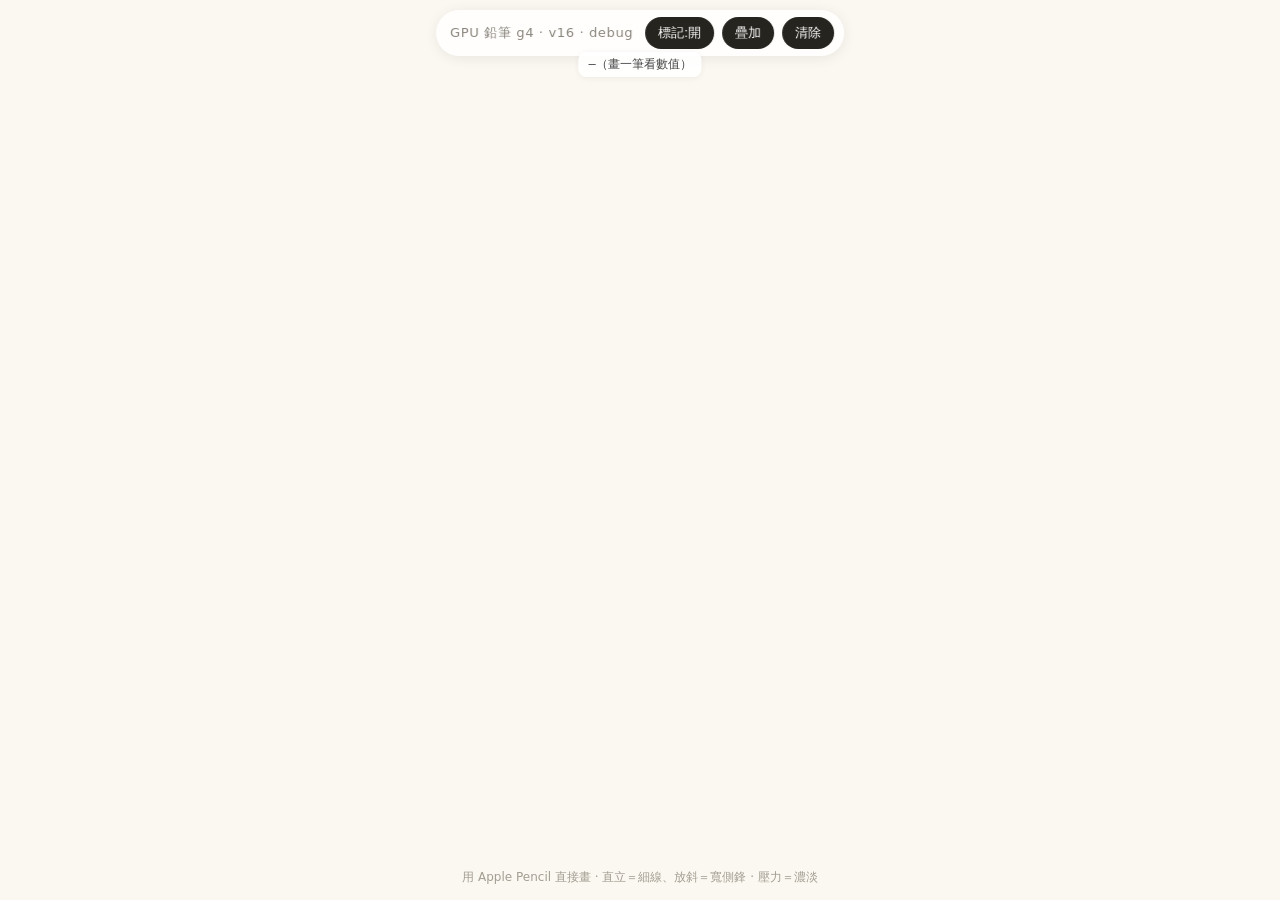
==== test-pencil-g4.html @ e90b8ba7 "test-pencil g4 v16: diagnostic build for beading — sample-point markers + blend toggle Smoothing pre" ====
<!doctype html>
<html lang="zh-Hant">
<head>
<meta charset="utf-8">
<meta name="viewport" content="width=device-width,initial-scale=1,maximum-scale=1,user-scalable=no,viewport-fit=cover">
<meta name="apple-mobile-web-app-capable" content="yes">
<title>Atelier — GPU 鉛筆測試 g4 · v16 (debug)</title>
<style>
  html,body{margin:0;height:100%;overflow:hidden;background:#FBF8F1;
    font-family:-apple-system,system-ui,sans-serif;touch-action:none;-webkit-user-select:none;user-select:none}
  #c{position:fixed;inset:0;width:100%;height:100%;display:block;touch-action:none}
  .bar{position:fixed;top:calc(env(safe-area-inset-top) + 10px);left:50%;transform:translateX(-50%);
    display:flex;gap:8px;align-items:center;background:rgba(255,255,255,.82);backdrop-filter:blur(8px);
    border-radius:999px;padding:7px 10px;box-shadow:0 2px 14px rgba(0,0,0,.08);z-index:10;font-size:13px}
  .bar button{border:0;background:#26241F;color:#fff;border-radius:999px;padding:7px 13px;font-size:13px}
  .bar .v{color:#8a857c;letter-spacing:.05em;padding:0 4px}
  .hint{position:fixed;bottom:calc(env(safe-area-inset-bottom) + 14px);left:50%;transform:translateX(-50%);
    color:#a39d92;font-size:12px;z-index:10;text-align:center}
</style>
</head>
<body>
<canvas id="c"></canvas>
<canvas id="ov" style="position:fixed;inset:0;width:100%;height:100%;display:block;pointer-events:none;z-index:5"></canvas>
<div class="bar">
  <span class="v">GPU 鉛筆 g4 · v16 · debug</span>
  <button id="mark">標記:開</button>
  <button id="blend">疊加</button>
  <button id="clear">清除</button>
</div>
<div class="hint">用 Apple Pencil 直接畫 · 直立＝細線、放斜＝寬側鋒 · 壓力＝濃淡</div>
<div id="dbg" style="position:fixed;top:calc(env(safe-area-inset-top) + 52px);left:50%;transform:translateX(-50%);font:12px ui-monospace,SFMono-Regular,monospace;color:#444;background:rgba(255,255,255,.9);padding:4px 10px;border-radius:8px;z-index:10;white-space:nowrap;box-shadow:0 1px 6px rgba(0,0,0,.06)">—（畫一筆看數值）</div>
<script>
const cv=document.getElementById('c');
const DPR=Math.min(devicePixelRatio||1,2.5);
const gl=cv.getContext('webgl2',{alpha:false,antialias:true,preserveDrawingBuffer:true});
let W=0,H=0;
const INK=[0.17,0.16,0.14];
/* ── debug 診斷層 ── */
const ov=document.getElementById('ov'); const octx=ov.getContext('2d');
let showMarks=true, USE_MAX=false, allPts=[];   // allPts: 已提交筆畫的取樣點 {x,y,pr}
function drawOverlay(){
  octx.clearRect(0,0,ov.width,ov.height);
  if(!showMarks) return;
  const dot=(p,col)=>{ octx.fillStyle=col; octx.beginPath();
    octx.arc(p.x, p.y, 1.2*DPR+3*DPR*(p.pr||0), 0, 6.283); octx.fill(); };
  for(const p of allPts) dot(p,'rgba(220,30,30,0.85)');     // 紅＝已提交取樣點，大小∝壓力
  if(cur) for(const p of cur) dot(p,'rgba(20,90,230,0.9)');  // 藍＝當前筆
}

/* ───────────────────────────────────────────────────────────────────
   可調旋鈕（在裝置上對著 Paper 微調）—— 細紙 vs 粗紙就靠這幾個
   GRAIN_PX    : 一張紙紋貼圖鋪滿多少 device px。越小＝紙紋越細。
   GRAIN_DEPTH : 紙齒深度。小＝細滑紙（平滑、少洞）、大＝粗水彩紙（顆粒分明）。
   EDGE_BITE   : 邊緣咬入量。讓筆畫邊緣碎成顆粒而非均勻變淡。
   CONTRAST    : 烘焙紙紋的對比。低＝勻、高＝分明。
   ─────────────────────────────────────────────────────────────────── */
const GRAIN_PX    = 200 * DPR / 2.5;  // 細紙：小貼圖、細顆粒
const GRAIN_DEPTH = 0.42;             // 細紙：淺紙齒
const EDGE_BITE   = 0.60;
const DAB_FLOW    = 0.045;            // 每 dab 沉積量（加成疊印）：小=單筆淡、重疊才變深（顯現層次）
const EDGE_GRAD   = 0.35;             // 側鋒斜向漸層：筆芯側=全濃 → 另一側=此比例（小=對比強）
const SMOOTH_LEN_PX = 9;              // 寬度/濃度沿弧長平滑長度(device px)：壓掉壓力尖刺串珠；大=更平滑
const CONTRAST    = 1.30;             // 細紙：低對比、勻
// 邊緣柔度（dab 剖面）：小＝平頂、邊界乾淨利落（Paper 風）；大＝高斯柔焦、發散（airbrush）
const EDGE_SOFT_TIP  = 0.22;          // 直立筆尖的邊緣柔度
const EDGE_SOFT_FLAT = 0.34;          // 躺平側鋒的邊緣柔度（從 0.94 大幅收窄＝乾淨邊）
// 真實筆寬校準（iPad ≈132 CSS ppi → device px/mm）。直徑以 mm 計，貼近真鉛筆。
const PX_PER_MM   = 132 * DPR / 25.4; // ≈10.4 device px/mm @DPR2(264ppi)
const NIB_MIN_MM  = 0.32;             // 最輕觸線寬（尖端直徑 mm）
const NIB_MAX_MM  = 0.77;             // 最重壓線寬（尖端直徑 mm）
const TILT_BROAD_MM = 23.5;           // 完全躺平的側鋒額外鋪寬（mm）→ 躺平 ~24mm
const ALT_TIP_DEG   = 50;             // 高度角 ≥ 此值＝維持最細筆尖（細線平台區）；自然握姿不變粗
const ALT_FLAT_DEG  = 25;             // Pencil 高度角 ≤ 此值＝視為完全躺平（吃滿鋪寬）；越大越早變寬
const TILT_CURVE    = 2.0;            // 鋪寬曲線：越大＝近直立更細、broaden 集中到躺平端
/* 寬度規格（直徑，校準目標 @264ppi）：
   直立尖端 0.33–0.77mm（壓力）｜中等傾斜 ~8mm｜放斜 ~14mm｜躺平 ~24mm
   傾斜訊號用 altitudeAngle（真實高度角），非 tiltX/Y。tilt = (ALT_TIP_DEG-高度角)/(ALT_TIP_DEG-ALT_FLAT_DEG)
   高度角 ≥ ALT_TIP_DEG 維持最細筆尖（細線平台）；≤ ALT_FLAT_DEG 吃滿鋪寬
   widthMM = 尖端 + TILT_BROAD_MM × tilt^TILT_CURVE，clamp 0..1 */

/* ── dab shader：圓點蓋章；紙紋來自烘焙好的「可被 mip 過濾」貼圖 ──
   核心修正 vs g2/g3：
   1) 紙紋不再用逐 fragment 的 fbm（在 1.35 scale 下整段都落在次像素 → 嚴重 aliasing＝
      你看到的「粗粒電視雜訊」）。改成預烘焙的細顆粒貼圖 + mipmap LINEAR，
      縮小時自動過濾，得到 Paper 那種「細而勻」的顆粒。
   2) 覆蓋採「門檻模型」：輕＝只有紙峰露出（稀疏點），重＝填滿（谷底仍留微齒）。
   3) 邊緣不再是均勻變淡（airbrush 暈圈），而是把筆刷包絡折進門檻 →
      邊緣自然碎成顆粒（Paper 的羽化邊）。*/
const VS=`#version 300 es
in vec2 aCorner;        // 單位四邊形 -1..1（每頂點）
in vec2 aCenter;        // dab 中心（doc px，每實例）
in float aRad, aInk, aTilt, aAzi;
uniform vec2 uRes;
out vec2 vLocal; out vec2 vWorld; out float vInk; out float vTilt; out float vAzi;
void main(){
  vLocal=aCorner; vInk=aInk; vTilt=aTilt; vAzi=aAzi;
  vec2 pos=aCenter+aCorner*aRad; vWorld=pos;
  vec2 c=(pos/uRes)*2.0-1.0; c.y=-c.y; gl_Position=vec4(c,0.,1.);
}`;
const FS=`#version 300 es
precision highp float;
in vec2 vLocal; in vec2 vWorld; in float vInk; in float vTilt; in float vAzi;
uniform vec3 uColor; uniform sampler2D uGrain; uniform float uGrainPx;
out vec4 frag;
void main(){
  float r=length(vLocal);
  if(r>1.0) discard;
  // 筆刷包絡：平頂＋窄邊（邊界乾淨，邊緣顆粒由 EDGE_BITE 咬碎）
  float soft=mix(${EDGE_SOFT_TIP},${EDGE_SOFT_FLAT},clamp(vTilt,0.,1.));
  float env=1.0-smoothstep(1.0-soft,1.0,r);          // 1 中心(平頂) → 0 邊緣

  // 紙紋取樣（紙錨定）：旋轉 30°＋輕微拉長＝纖維方向；REPEAT+mipmap 自動抗鋸齒
  vec2 gw=mat2(0.866,-0.5,0.5,0.866)*vWorld; gw.y*=0.85;
  float t=texture(uGrain, gw/uGrainPx).r;            // 0..1 細紙紋

  // ── 減去式沉積模型（取代硬門檻）──
  // 目標濃度＝壓力；紙齒從濃度「咬掉」一塊：紙谷(t小)咬得多、紙峰(t大)咬得少。
  // GRAIN_DEPTH 小 → 咬得淺 → 中間調平滑連續（細紙）；大 → 顆粒分明（粗紙）。
  // 因為 t 是 mip 過濾後的平滑場，cov 沿著等高線平滑過渡 → 顆粒邊自帶抗鋸齒、不再是離散硬點。
  // 斜向漸層（筆芯側深→另一側淡），僅傾斜側鋒時生效；along 沿筆方位 azimuth
  vec2 adir=vec2(cos(vAzi),sin(vAzi));
  float along=clamp(dot(vLocal,adir)*0.5+0.5, 0.0, 1.0);
  float lateral=mix(1.0, mix(1.0,${EDGE_GRAD},along), clamp(vTilt,0.,1.));
  float local=clamp(vInk,0.,1.)*lateral;
  float bite=(1.0-t)*${GRAIN_DEPTH} + (1.0-env)*${EDGE_BITE};  // 邊緣多咬 → 羽化成顆粒
  float cov=clamp(local-bite, 0.0, 1.0) * ${DAB_FLOW};  // 加成疊印：單 dab 沉積少、重疊才深

  if(cov<=0.003) discard;
  frag=vec4(uColor*cov,cov);   // 預乘 alpha（premultiplied）——整條 FBO 管線一致，避免提筆後變淡
}`;
/* blit shader */
const BVS=`#version 300 es
in vec2 p; out vec2 uv; void main(){ uv=p*0.5+0.5; gl_Position=vec4(p,0.,1.); }`;
const BFS=`#version 300 es
precision highp float; in vec2 uv; uniform sampler2D tex; uniform float uAlpha; out vec4 o;
void main(){ vec4 c=texture(tex,uv); o=vec4(c.rgb, c.a*uAlpha); }`;
function sh(t,s){const o=gl.createShader(t);gl.shaderSource(o,s);gl.compileShader(o);
  if(!gl.getShaderParameter(o,gl.COMPILE_STATUS))console.warn(gl.getShaderInfoLog(o));return o;}
function prog(vs,fs){const p=gl.createProgram();gl.attachShader(p,sh(gl.VERTEX_SHADER,vs));gl.attachShader(p,sh(gl.FRAGMENT_SHADER,fs));gl.linkProgram(p);
  if(!gl.getProgramParameter(p,gl.LINK_STATUS))console.warn(gl.getProgramInfoLog(p));return p;}
const P=prog(VS,FS), BP=prog(BVS,BFS);
const aCorner=gl.getAttribLocation(P,'aCorner'),aCenter=gl.getAttribLocation(P,'aCenter'),
      aRad=gl.getAttribLocation(P,'aRad'),aInk=gl.getAttribLocation(P,'aInk'),aTilt=gl.getAttribLocation(P,'aTilt'),
      aAzi=gl.getAttribLocation(P,'aAzi');
const uRes=gl.getUniformLocation(P,'uRes'),uColor=gl.getUniformLocation(P,'uColor'),
      uGrain=gl.getUniformLocation(P,'uGrain'),uGrainPx=gl.getUniformLocation(P,'uGrainPx');

/* ── 烘焙無縫平鋪的細紙紋貼圖（CPU，一次性）──
   多 octave value-noise；以 fine octave 為主 → 細而勻。
   各 octave 用 grid index mod G 取樣 → 無縫平鋪。最後做對比拉伸。 */
function makeGrainTexture(N){
  const data=new Uint8Array(N*N);
  let seed=0x9e3779b9>>>0;
  const rnd=()=>{ seed=(seed*1664525+1013904223)>>>0; return seed/4294967296; };
  // grid=每軸格數（越大＝越細）。細紙：幾乎全押在高頻細顆粒，
  // 只留極小權重的低頻當「紙張起伏」——這是去掉粗水彩紙塊感的關鍵。
  const octs=[{g:N>>1,a:0.62},{g:Math.round(N/3.4),a:0.28},{g:N>>3,a:0.10}];
  const grids=octs.map(o=>{const arr=new Float32Array(o.g*o.g);for(let i=0;i<arr.length;i++)arr[i]=rnd();return arr;});
  const sm=t=>t*t*(3-2*t);
  let tot=0; octs.forEach(o=>tot+=o.a);
  for(let y=0;y<N;y++)for(let x=0;x<N;x++){
    let v=0;
    for(let k=0;k<octs.length;k++){
      const G=octs[k].g, grid=grids[k];
      const fx=x/N*G, fy=y/N*G;
      const ix=Math.floor(fx), iy=Math.floor(fy);
      const x0=((ix%G)+G)%G, y0=((iy%G)+G)%G, x1=(x0+1)%G, y1=(y0+1)%G;
      const tx=sm(fx-ix), ty=sm(fy-iy);
      const a=grid[y0*G+x0], b=grid[y0*G+x1], c=grid[y1*G+x0], d=grid[y1*G+x1];
      const top=a+(b-a)*tx, bot=c+(d-c)*tx;
      v+=octs[k].a*(top+(bot-top)*ty);
    }
    v/=tot;
    v=0.5+(v-0.5)*CONTRAST;                 // 對比拉伸
    data[y*N+x]=Math.max(0,Math.min(255,Math.round(v*255)));
  }
  const tex=gl.createTexture(); gl.bindTexture(gl.TEXTURE_2D,tex);
  gl.pixelStorei(gl.UNPACK_ALIGNMENT,1);
  gl.texImage2D(gl.TEXTURE_2D,0,gl.R8,N,N,0,gl.RED,gl.UNSIGNED_BYTE,data);
  gl.texParameteri(gl.TEXTURE_2D,gl.TEXTURE_WRAP_S,gl.REPEAT);
  gl.texParameteri(gl.TEXTURE_2D,gl.TEXTURE_WRAP_T,gl.REPEAT);
  gl.texParameteri(gl.TEXTURE_2D,gl.TEXTURE_MIN_FILTER,gl.LINEAR_MIPMAP_LINEAR);
  gl.texParameteri(gl.TEXTURE_2D,gl.TEXTURE_MAG_FILTER,gl.LINEAR);
  gl.generateMipmap(gl.TEXTURE_2D);
  return tex;
}
const grainTex=makeGrainTexture(512);

// 單位四邊形
const quad=gl.createBuffer(); gl.bindBuffer(gl.ARRAY_BUFFER,quad);
gl.bufferData(gl.ARRAY_BUFFER,new Float32Array([-1,-1, 1,-1, -1,1, 1,1]),gl.STATIC_DRAW);
const bInst=gl.createBuffer();
const bQuad=gl.createBuffer(); gl.bindBuffer(gl.ARRAY_BUFFER,bQuad);
gl.bufferData(gl.ARRAY_BUFFER,new Float32Array([-1,-1,1,-1,-1,1,1,1]),gl.STATIC_DRAW);
const bpLoc=gl.getAttribLocation(BP,'p'), uTex=gl.getUniformLocation(BP,'tex'), uAlpha=gl.getUniformLocation(BP,'uAlpha');

/* 兩個 FBO：committed（已完成筆畫）、strokeBuf（當前筆，MAX 累積） */
let fbo=null,fboTex=null, sbo=null,sboTex=null;
function mkFBO(){ const tex=gl.createTexture(); gl.bindTexture(gl.TEXTURE_2D,tex);
  gl.texImage2D(gl.TEXTURE_2D,0,gl.RGBA,W,H,0,gl.RGBA,gl.UNSIGNED_BYTE,null);
  gl.texParameteri(gl.TEXTURE_2D,gl.TEXTURE_MIN_FILTER,gl.LINEAR); gl.texParameteri(gl.TEXTURE_2D,gl.TEXTURE_MAG_FILTER,gl.LINEAR);
  gl.texParameteri(gl.TEXTURE_2D,gl.TEXTURE_WRAP_S,gl.CLAMP_TO_EDGE); gl.texParameteri(gl.TEXTURE_2D,gl.TEXTURE_WRAP_T,gl.CLAMP_TO_EDGE);
  const f=gl.createFramebuffer(); gl.bindFramebuffer(gl.FRAMEBUFFER,f);
  gl.framebufferTexture2D(gl.FRAMEBUFFER,gl.COLOR_ATTACHMENT0,gl.TEXTURE_2D,tex,0);
  gl.clearColor(0,0,0,0); gl.clear(gl.COLOR_BUFFER_BIT); gl.bindFramebuffer(gl.FRAMEBUFFER,null);
  return {f,tex}; }
function buildFBOs(){ if(fboTex)gl.deleteTexture(fboTex); if(fbo)gl.deleteFramebuffer(fbo);
  if(sboTex)gl.deleteTexture(sboTex); if(sbo)gl.deleteFramebuffer(sbo);
  let a=mkFBO(); fbo=a.f; fboTex=a.tex; let b=mkFBO(); sbo=b.f; sboTex=b.tex; }
function resize(){ W=Math.round(innerWidth*DPR); H=Math.round(innerHeight*DPR); cv.width=W; cv.height=H; ov.width=W; ov.height=H; buildFBOs(); redraw(); }

/* 由筆畫點重採樣成 dab 實例（中心、半徑、ink、tilt） */
function buildDabs(pts){
  if(pts.length<1) return new Float32Array(0);
  const inst=[];
  function push(x,y,r,ink,tilt,azi){ inst.push(x,y,r,ink,tilt,azi); }
  if(pts.length===1){ const p=pts[0]; push(p.x,p.y,p.hw,p.ink,p.tilt,p.azi); }
  let carry=0, smR=null, smInk=null;
  for(let i=1;i<pts.length;i++){
    const a=pts[i-1], b=pts[i];
    let dx=b.x-a.x, dy=b.y-a.y; const seg=Math.hypot(dx,dy); if(seg<1e-4) continue;
    const ux=dx/seg, uy=dy/seg;
    // azimuth 以方向向量內插（避免 -π/π 接縫跳變）
    const cax=Math.cos(a.azi), say=Math.sin(a.azi), cbx=Math.cos(b.azi), sby=Math.sin(b.azi);
    let d=carry;
    while(d<=seg){
      const t=d/seg;
      const r=a.hw+(b.hw-a.hw)*t, ink=a.ink+(b.ink-a.ink)*t, tilt=a.tilt+(b.tilt-a.tilt)*t;
      const azi=Math.atan2(say+(sby-say)*t, cax+(cbx-cax)*t);
      if(smR===null){ smR=r; smInk=ink; }
      const sp=Math.max(0.2, smR*0.12);   // 間距＝半徑的 0.12（夠密，加成下不串珠）；下限 0.2
      const k=Math.min(1, sp/SMOOTH_LEN_PX);  // 距離域平滑：沿弧長壓掉壓力尖刺，與速度/密度無關
      smR+=(r-smR)*k; smInk+=(ink-smInk)*k;
      push(a.x+ux*d, a.y+uy*d, smR, smInk, tilt, azi);
      d+=sp;
    }
    carry=d-seg;
  }
  return new Float32Array(inst);
}
function drawDabs(instData, targetFBO){
  const nDab=instData.length/6; if(nDab<1) return;
  gl.bindFramebuffer(gl.FRAMEBUFFER, targetFBO); gl.viewport(0,0,W,H);
  gl.useProgram(P); gl.uniform2f(uRes,W,H); gl.uniform3f(uColor,INK[0],INK[1],INK[2]);
  gl.activeTexture(gl.TEXTURE0); gl.bindTexture(gl.TEXTURE_2D,grainTex);
  gl.uniform1i(uGrain,0); gl.uniform1f(uGrainPx,GRAIN_PX);
  gl.bindBuffer(gl.ARRAY_BUFFER,quad); gl.enableVertexAttribArray(aCorner);
  gl.vertexAttribPointer(aCorner,2,gl.FLOAT,false,0,0); gl.vertexAttribDivisor(aCorner,0);
  gl.bindBuffer(gl.ARRAY_BUFFER,bInst); gl.bufferData(gl.ARRAY_BUFFER,instData,gl.DYNAMIC_DRAW);
  const st=24; // 6 floats
  gl.enableVertexAttribArray(aCenter); gl.vertexAttribPointer(aCenter,2,gl.FLOAT,false,st,0); gl.vertexAttribDivisor(aCenter,1);
  gl.enableVertexAttribArray(aRad); gl.vertexAttribPointer(aRad,1,gl.FLOAT,false,st,8); gl.vertexAttribDivisor(aRad,1);
  gl.enableVertexAttribArray(aInk); gl.vertexAttribPointer(aInk,1,gl.FLOAT,false,st,12); gl.vertexAttribDivisor(aInk,1);
  gl.enableVertexAttribArray(aTilt); gl.vertexAttribPointer(aTilt,1,gl.FLOAT,false,st,16); gl.vertexAttribDivisor(aTilt,1);
  gl.enableVertexAttribArray(aAzi); gl.vertexAttribPointer(aAzi,1,gl.FLOAT,false,st,20); gl.vertexAttribDivisor(aAzi,1);
  gl.drawArraysInstanced(gl.TRIANGLE_STRIP,0,4,nDab);
  gl.vertexAttribDivisor(aCorner,0);
}
function blit(tex,alpha){ gl.useProgram(BP); gl.activeTexture(gl.TEXTURE0); gl.bindTexture(gl.TEXTURE_2D,tex);
  gl.uniform1i(uTex,0); gl.uniform1f(uAlpha,alpha);
  gl.bindBuffer(gl.ARRAY_BUFFER,bQuad); gl.enableVertexAttribArray(bpLoc); gl.vertexAttribPointer(bpLoc,2,gl.FLOAT,false,0,0);
  gl.drawArrays(gl.TRIANGLE_STRIP,0,4); }

function redraw(){
  // 1) 當前筆 → strokeBuf（MAX，避免重疊變黑）
  gl.bindFramebuffer(gl.FRAMEBUFFER,sbo); gl.viewport(0,0,W,H); gl.clearColor(0,0,0,0); gl.clear(gl.COLOR_BUFFER_BIT);
  if(cur && cur.length>=1){ gl.enable(gl.BLEND); strokeBlend(); drawDabs(buildDabs(cur), sbo); }
  // 2) 畫面：紙底 + committed + strokeBuf
  gl.bindFramebuffer(gl.FRAMEBUFFER,null); gl.viewport(0,0,W,H);
  gl.clearColor(0.984,0.972,0.945,1); gl.clear(gl.COLOR_BUFFER_BIT);
  gl.enable(gl.BLEND); gl.blendEquation(gl.FUNC_ADD); gl.blendFunc(gl.ONE,gl.ONE_MINUS_SRC_ALPHA);
  blit(fboTex,1.0); blit(sboTex,1.0);
  drawOverlay();
}
function strokeBlend(){ if(USE_MAX){ gl.blendEquation(gl.MAX); } else { gl.blendEquation(gl.FUNC_ADD); gl.blendFunc(gl.ONE,gl.ONE_MINUS_SRC_ALPHA); } }
function commitStroke(){
  if(!cur||cur.length<1) return;
  gl.bindFramebuffer(gl.FRAMEBUFFER,sbo); gl.viewport(0,0,W,H); gl.clearColor(0,0,0,0); gl.clear(gl.COLOR_BUFFER_BIT);
  gl.enable(gl.BLEND); strokeBlend(); drawDabs(buildDabs(cur), sbo);
  gl.bindFramebuffer(gl.FRAMEBUFFER,fbo); gl.viewport(0,0,W,H);
  gl.blendEquation(gl.FUNC_ADD); gl.blendFunc(gl.ONE,gl.ONE_MINUS_SRC_ALPHA); blit(sboTex,1.0);
  gl.bindFramebuffer(gl.FRAMEBUFFER,null);
  for(const p of cur) allPts.push({x:p.x,y:p.y,pr:p.pr||0});  // 記錄取樣點供診斷
}

/* ── 互動 ── */
let cur=null, sx=0, sy=0, smP=0.5, smT=0;     // 平滑後的壓力/傾斜（壓掉 Pencil 抖動尖刺＝細線串珠主因）
const INPUT_SMOOTH = 0.18;                     // 壓力/傾斜低通：小=更平滑（抗尖刺）、大=更靈敏
function widthInk(p,tilt){
  const diaMM=NIB_MIN_MM+(NIB_MAX_MM-NIB_MIN_MM)*p;  // 壓力 → 尖端直徑(mm)
  const widthMM=diaMM + TILT_BROAD_MM*Math.pow(tilt,TILT_CURVE);  // 傾斜額外鋪寬（削尖鉛筆側鋒）
  const hw=Math.max(0.6*DPR, 0.5*PX_PER_MM*widthMM);
  let ink=0.16+0.84*p;          // 比 g3 更寬的動態範圍（輕觸更淡）
  ink*=(1-0.22*tilt);           // 側鋒較淡
  return {hw,ink:Math.min(1,ink),tilt};
}
function pos(e){ return {x:e.clientX*DPR, y:e.clientY*DPR}; }
function pressure(e){ let p=e.pressure; if(p===0||p==null)p=0.5; return Math.max(0.02,Math.min(1,p)); }
function azim(e){ return e.azimuthAngle!=null ? e.azimuthAngle : 0; }   // 筆方位角（弧度），用於側鋒漸層方向
function tilt(e){
  // 真實高度角優先：90°=直立 → 0；ALT_FLAT_DEG=躺平 → 1。tiltX/Y 僅作後備估計。
  let altDeg;
  if(e.altitudeAngle!=null) altDeg=e.altitudeAngle*180/Math.PI;
  else altDeg=90-Math.min(90,Math.hypot(e.tiltX||0,e.tiltY||0));
  return Math.max(0,Math.min(1,(ALT_TIP_DEG-altDeg)/(ALT_TIP_DEG-ALT_FLAT_DEG)));
}
let minAlt=90; const dbgEl=document.getElementById('dbg');
function dbgShow(e){
  const hasAlt=e.altitudeAngle!=null;
  const altDeg=hasAlt?e.altitudeAngle*180/Math.PI:90-Math.min(90,Math.hypot(e.tiltX||0,e.tiltY||0));
  if(altDeg<minAlt)minAlt=altDeg;
  const p=pressure(e), tl=tilt(e), wi=widthInk(p,tl);
  const hasAzi=e.azimuthAngle!=null;
  const aziDeg=hasAzi?(e.azimuthAngle*180/Math.PI).toFixed(0)+'°':'—';
  dbgEl.textContent=(hasAlt?'alt':'⚠後備')+' '+altDeg.toFixed(0)+'° (最平 '+minAlt.toFixed(0)+'°) · tilt '+tl.toFixed(2)
    +' · 寬 '+(wi.hw*2/PX_PER_MM).toFixed(1)+'mm · 壓 '+p.toFixed(2)+' · '+(hasAzi?'azi':'⚠無azi')+' '+aziDeg;
}
function down(e){ if(e.pointerType==='touch')return; e.preventDefault();
  const q=pos(e); sx=q.x; sy=q.y; smP=pressure(e); smT=tilt(e); const wi=widthInk(smP,smT);
  cur=[{x:q.x,y:q.y,hw:wi.hw,ink:wi.ink,tilt:wi.tilt,azi:azim(e),pr:pressure(e)}]; dbgShow(e); redraw(); }
function move(e){ if(!cur||e.pointerType==='touch')return; e.preventDefault();
  const evs=e.getCoalescedEvents?e.getCoalescedEvents():[e];
  for(const ev of evs){ const q=pos(ev); sx+=(q.x-sx)*.5; sy+=(q.y-sy)*.5;
    smP+=(pressure(ev)-smP)*INPUT_SMOOTH; smT+=(tilt(ev)-smT)*INPUT_SMOOTH;  // 平滑壓力/傾斜，去尖刺
    const last=cur[cur.length-1], dx=sx-last.x, dy=sy-last.y;
    if(dx*dx+dy*dy>=(1.0*DPR)*(1.0*DPR)){ const wi=widthInk(smP,smT); cur.push({x:sx,y:sy,hw:wi.hw,ink:wi.ink,tilt:wi.tilt,azi:azim(ev),pr:pressure(ev)}); } }
  dbgShow(e); redraw(); }
function up(e){ if(!cur)return; e.preventDefault(); commitStroke(); cur=null; redraw(); }
cv.addEventListener('pointerdown',down,{passive:false});
cv.addEventListener('pointermove',move,{passive:false});
cv.addEventListener('pointerup',up,{passive:false});
cv.addEventListener('pointercancel',up,{passive:false});
document.getElementById('clear').addEventListener('click',()=>{ buildFBOs(); minAlt=90; allPts=[]; redraw(); });
document.getElementById('mark').addEventListener('click',(e)=>{ showMarks=!showMarks; e.target.textContent='標記:'+(showMarks?'開':'關'); redraw(); });
document.getElementById('blend').addEventListener('click',(e)=>{ USE_MAX=!USE_MAX; e.target.textContent=USE_MAX?'MAX':'疊加'; });
addEventListener('resize',resize);
resize();
</script>
</body>
</html>
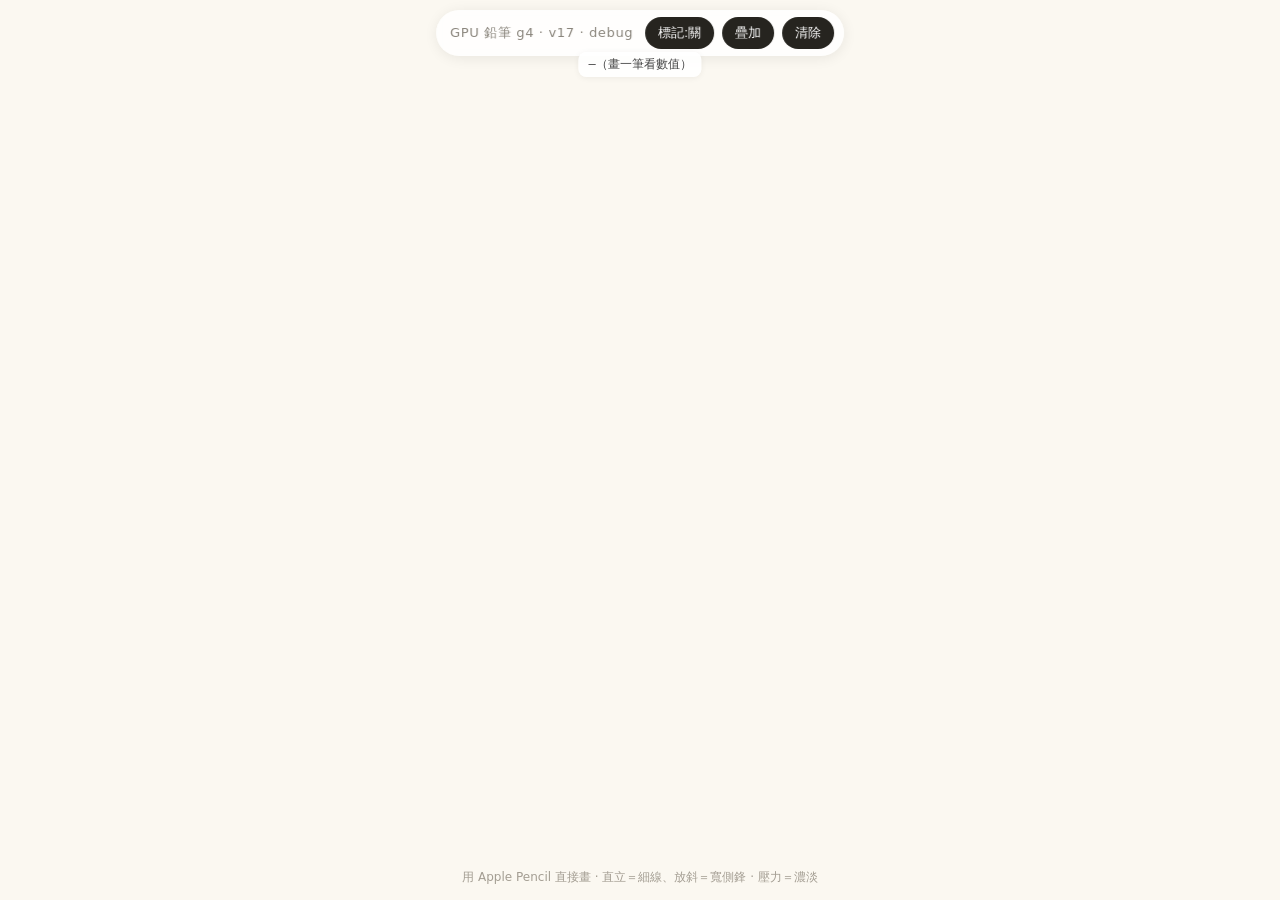
==== commit fd79b783: "test-pencil g4 v17: fix beading via Catmull-Rom path smoothing (corner clumping under additive) Diag" ====
--- a/test-pencil-g4.html
+++ b/test-pencil-g4.html
@@ -4,7 +4,7 @@
 <meta charset="utf-8">
 <meta name="viewport" content="width=device-width,initial-scale=1,maximum-scale=1,user-scalable=no,viewport-fit=cover">
 <meta name="apple-mobile-web-app-capable" content="yes">
-<title>Atelier — GPU 鉛筆測試 g4 · v16 (debug)</title>
+<title>Atelier — GPU 鉛筆測試 g4 · v17 (debug)</title>
 <style>
   html,body{margin:0;height:100%;overflow:hidden;background:#FBF8F1;
     font-family:-apple-system,system-ui,sans-serif;touch-action:none;-webkit-user-select:none;user-select:none}
@@ -22,8 +22,8 @@
 <canvas id="c"></canvas>
 <canvas id="ov" style="position:fixed;inset:0;width:100%;height:100%;display:block;pointer-events:none;z-index:5"></canvas>
 <div class="bar">
-  <span class="v">GPU 鉛筆 g4 · v16 · debug</span>
-  <button id="mark">標記:開</button>
+  <span class="v">GPU 鉛筆 g4 · v17 · debug</span>
+  <button id="mark">標記:關</button>
   <button id="blend">疊加</button>
   <button id="clear">清除</button>
 </div>
@@ -37,12 +37,12 @@
 const INK=[0.17,0.16,0.14];
 /* ── debug 診斷層 ── */
 const ov=document.getElementById('ov'); const octx=ov.getContext('2d');
-let showMarks=true, USE_MAX=false, allPts=[];   // allPts: 已提交筆畫的取樣點 {x,y,pr}
+let showMarks=false, USE_MAX=false, allPts=[];  // allPts: 已提交筆畫的取樣點 {x,y,pr}
 function drawOverlay(){
   octx.clearRect(0,0,ov.width,ov.height);
   if(!showMarks) return;
   const dot=(p,col)=>{ octx.fillStyle=col; octx.beginPath();
-    octx.arc(p.x, p.y, 1.2*DPR+3*DPR*(p.pr||0), 0, 6.283); octx.fill(); };
+    octx.arc(p.x, p.y, 1.0*DPR, 0, 6.283); octx.fill(); };  // 小點，不蓋住線
   for(const p of allPts) dot(p,'rgba(220,30,30,0.85)');     // 紅＝已提交取樣點，大小∝壓力
   if(cur) for(const p of cur) dot(p,'rgba(20,90,230,0.9)');  // 藍＝當前筆
 }
@@ -209,6 +209,24 @@
   let a=mkFBO(); fbo=a.f; fboTex=a.tex; let b=mkFBO(); sbo=b.f; sboTex=b.tex; }
 function resize(){ W=Math.round(innerWidth*DPR); H=Math.round(innerHeight*DPR); cv.width=W; cv.height=H; ov.width=W; ov.height=H; buildFBOs(); redraw(); }
 
+/* Catmull-Rom 路徑平滑：稀疏折線 → 平順曲線，消除轉角加成堆積（串珠） */
+function cmr(p0,p1,p2,p3,t){const t2=t*t,t3=t2*t;
+  return 0.5*((2*p1)+(-p0+p2)*t+(2*p0-5*p1+4*p2-p3)*t2+(-p0+3*p1-3*p2+p3)*t3);}
+function smoothPath(pts){
+  if(pts.length<3) return pts;
+  const out=[];
+  for(let i=0;i<pts.length-1;i++){
+    const p0=pts[i-1]||pts[i], p1=pts[i], p2=pts[i+1], p3=pts[i+2]||pts[i+1];
+    const segLen=Math.hypot(p2.x-p1.x,p2.y-p1.y);
+    const steps=Math.max(1,Math.ceil(segLen/3));   // 每 ~3px 一個平滑子點
+    for(let s=0;s<steps;s++){ const t=s/steps;
+      out.push({x:cmr(p0.x,p1.x,p2.x,p3.x,t), y:cmr(p0.y,p1.y,p2.y,p3.y,t),
+        hw:p1.hw+(p2.hw-p1.hw)*t, ink:p1.ink+(p2.ink-p1.ink)*t,
+        tilt:p1.tilt+(p2.tilt-p1.tilt)*t, azi:p1.azi, pr:p1.pr+(p2.pr-p1.pr)*t}); }
+  }
+  out.push(pts[pts.length-1]);
+  return out;
+}
 /* 由筆畫點重採樣成 dab 實例（中心、半徑、ink、tilt） */
 function buildDabs(pts){
   if(pts.length<1) return new Float32Array(0);
@@ -264,7 +282,7 @@
 function redraw(){
   // 1) 當前筆 → strokeBuf（MAX，避免重疊變黑）
   gl.bindFramebuffer(gl.FRAMEBUFFER,sbo); gl.viewport(0,0,W,H); gl.clearColor(0,0,0,0); gl.clear(gl.COLOR_BUFFER_BIT);
-  if(cur && cur.length>=1){ gl.enable(gl.BLEND); strokeBlend(); drawDabs(buildDabs(cur), sbo); }
+  if(cur && cur.length>=1){ gl.enable(gl.BLEND); strokeBlend(); drawDabs(buildDabs(smoothPath(cur)), sbo); }
   // 2) 畫面：紙底 + committed + strokeBuf
   gl.bindFramebuffer(gl.FRAMEBUFFER,null); gl.viewport(0,0,W,H);
   gl.clearColor(0.984,0.972,0.945,1); gl.clear(gl.COLOR_BUFFER_BIT);
@@ -276,7 +294,7 @@
 function commitStroke(){
   if(!cur||cur.length<1) return;
   gl.bindFramebuffer(gl.FRAMEBUFFER,sbo); gl.viewport(0,0,W,H); gl.clearColor(0,0,0,0); gl.clear(gl.COLOR_BUFFER_BIT);
-  gl.enable(gl.BLEND); strokeBlend(); drawDabs(buildDabs(cur), sbo);
+  gl.enable(gl.BLEND); strokeBlend(); drawDabs(buildDabs(smoothPath(cur)), sbo);
   gl.bindFramebuffer(gl.FRAMEBUFFER,fbo); gl.viewport(0,0,W,H);
   gl.blendEquation(gl.FUNC_ADD); gl.blendFunc(gl.ONE,gl.ONE_MINUS_SRC_ALPHA); blit(sboTex,1.0);
   gl.bindFramebuffer(gl.FRAMEBUFFER,null);
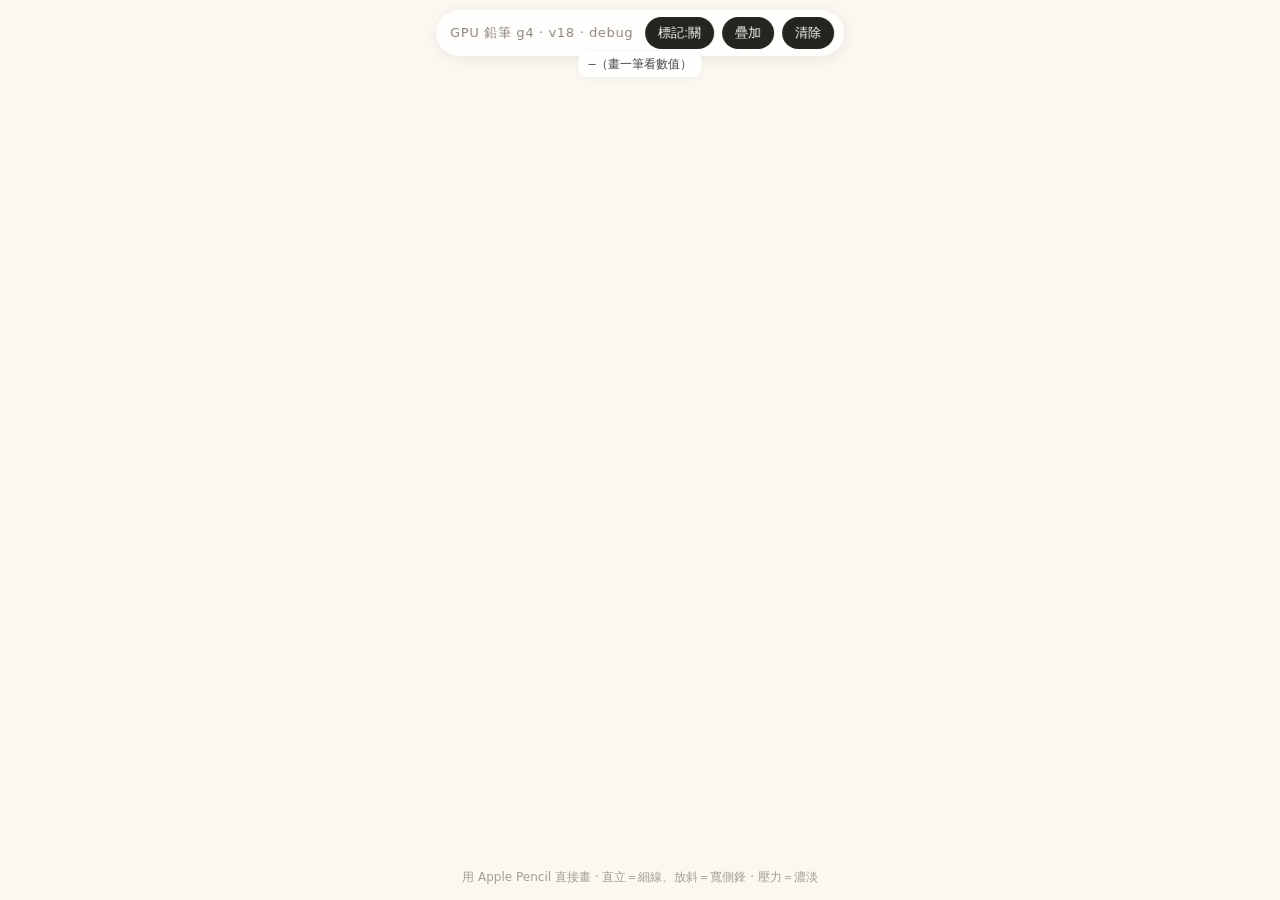
==== commit c36edb66: "test-pencil g4 v18: centripetal Catmull-Rom fixes beading (uniform CR overshoot) Clean isolated-arc " ====
--- a/test-pencil-g4.html
+++ b/test-pencil-g4.html
@@ -4,7 +4,7 @@
 <meta charset="utf-8">
 <meta name="viewport" content="width=device-width,initial-scale=1,maximum-scale=1,user-scalable=no,viewport-fit=cover">
 <meta name="apple-mobile-web-app-capable" content="yes">
-<title>Atelier — GPU 鉛筆測試 g4 · v17 (debug)</title>
+<title>Atelier — GPU 鉛筆測試 g4 · v18 (debug)</title>
 <style>
   html,body{margin:0;height:100%;overflow:hidden;background:#FBF8F1;
     font-family:-apple-system,system-ui,sans-serif;touch-action:none;-webkit-user-select:none;user-select:none}
@@ -22,7 +22,7 @@
 <canvas id="c"></canvas>
 <canvas id="ov" style="position:fixed;inset:0;width:100%;height:100%;display:block;pointer-events:none;z-index:5"></canvas>
 <div class="bar">
-  <span class="v">GPU 鉛筆 g4 · v17 · debug</span>
+  <span class="v">GPU 鉛筆 g4 · v18 · debug</span>
   <button id="mark">標記:關</button>
   <button id="blend">疊加</button>
   <button id="clear">清除</button>
@@ -209,20 +209,26 @@
   let a=mkFBO(); fbo=a.f; fboTex=a.tex; let b=mkFBO(); sbo=b.f; sboTex=b.tex; }
 function resize(){ W=Math.round(innerWidth*DPR); H=Math.round(innerHeight*DPR); cv.width=W; cv.height=H; ov.width=W; ov.height=H; buildFBOs(); redraw(); }
 
-/* Catmull-Rom 路徑平滑：稀疏折線 → 平順曲線，消除轉角加成堆積（串珠） */
-function cmr(p0,p1,p2,p3,t){const t2=t*t,t3=t2*t;
-  return 0.5*((2*p1)+(-p0+p2)*t+(2*p0-5*p1+4*p2-p3)*t2+(-p0+3*p1-3*p2+p3)*t3);}
+/* Centripetal Catmull-Rom 路徑平滑：不過衝、不自交（uniform 版會在不等距取樣處甩出小迴圈→串珠） */
 function smoothPath(pts){
   if(pts.length<3) return pts;
   const out=[];
+  const knot=(a,b)=>Math.max(1e-3, Math.pow((b.x-a.x)**2+(b.y-a.y)**2, 0.25)); // dist^0.5（alpha=0.5）
   for(let i=0;i<pts.length-1;i++){
     const p0=pts[i-1]||pts[i], p1=pts[i], p2=pts[i+1], p3=pts[i+2]||pts[i+1];
+    const t0=0, t1=t0+knot(p0,p1), t2=t1+knot(p1,p2), t3=t2+knot(p2,p3);
     const segLen=Math.hypot(p2.x-p1.x,p2.y-p1.y);
     const steps=Math.max(1,Math.ceil(segLen/3));   // 每 ~3px 一個平滑子點
-    for(let s=0;s<steps;s++){ const t=s/steps;
-      out.push({x:cmr(p0.x,p1.x,p2.x,p3.x,t), y:cmr(p0.y,p1.y,p2.y,p3.y,t),
-        hw:p1.hw+(p2.hw-p1.hw)*t, ink:p1.ink+(p2.ink-p1.ink)*t,
-        tilt:p1.tilt+(p2.tilt-p1.tilt)*t, azi:p1.azi, pr:p1.pr+(p2.pr-p1.pr)*t}); }
+    for(let s=0;s<steps;s++){ const u=s/steps, t=t1+(t2-t1)*u;
+      const lx=(ax,bx,ta,tb)=>((tb-t)*ax+(t-ta)*bx)/(tb-ta);
+      const A1x=lx(p0.x,p1.x,t0,t1),A1y=lx(p0.y,p1.y,t0,t1);
+      const A2x=lx(p1.x,p2.x,t1,t2),A2y=lx(p1.y,p2.y,t1,t2);
+      const A3x=lx(p2.x,p3.x,t2,t3),A3y=lx(p2.y,p3.y,t2,t3);
+      const B1x=((t2-t)*A1x+(t-t0)*A2x)/(t2-t0),B1y=((t2-t)*A1y+(t-t0)*A2y)/(t2-t0);
+      const B2x=((t3-t)*A2x+(t-t1)*A3x)/(t3-t1),B2y=((t3-t)*A2y+(t-t1)*A3y)/(t3-t1);
+      out.push({x:((t2-t)*B1x+(t-t1)*B2x)/(t2-t1), y:((t2-t)*B1y+(t-t1)*B2y)/(t2-t1),
+        hw:p1.hw+(p2.hw-p1.hw)*u, ink:p1.ink+(p2.ink-p1.ink)*u,
+        tilt:p1.tilt+(p2.tilt-p1.tilt)*u, azi:p1.azi, pr:p1.pr+(p2.pr-p1.pr)*u}); }
   }
   out.push(pts[pts.length-1]);
   return out;
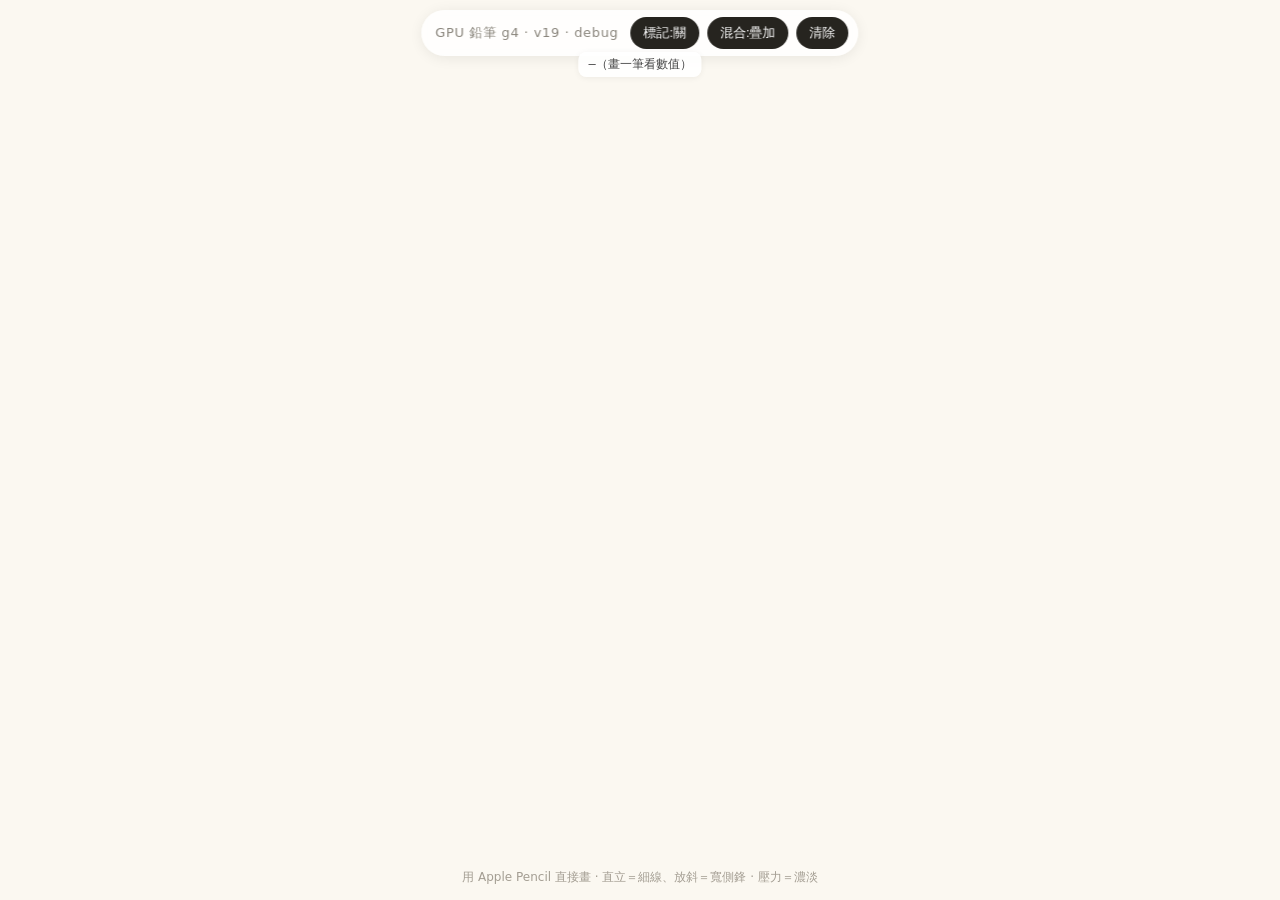
==== commit 74dfaea7: "test-pencil g4 v19: clarify blend toggle label (混合:疊加/混合:MAX) for the decisive diagnostic Path smoot" ====
--- a/test-pencil-g4.html
+++ b/test-pencil-g4.html
@@ -4,7 +4,7 @@
 <meta charset="utf-8">
 <meta name="viewport" content="width=device-width,initial-scale=1,maximum-scale=1,user-scalable=no,viewport-fit=cover">
 <meta name="apple-mobile-web-app-capable" content="yes">
-<title>Atelier — GPU 鉛筆測試 g4 · v18 (debug)</title>
+<title>Atelier — GPU 鉛筆測試 g4 · v19 (debug)</title>
 <style>
   html,body{margin:0;height:100%;overflow:hidden;background:#FBF8F1;
     font-family:-apple-system,system-ui,sans-serif;touch-action:none;-webkit-user-select:none;user-select:none}
@@ -22,9 +22,9 @@
 <canvas id="c"></canvas>
 <canvas id="ov" style="position:fixed;inset:0;width:100%;height:100%;display:block;pointer-events:none;z-index:5"></canvas>
 <div class="bar">
-  <span class="v">GPU 鉛筆 g4 · v18 · debug</span>
+  <span class="v">GPU 鉛筆 g4 · v19 · debug</span>
   <button id="mark">標記:關</button>
-  <button id="blend">疊加</button>
+  <button id="blend">混合:疊加</button>
   <button id="clear">清除</button>
 </div>
 <div class="hint">用 Apple Pencil 直接畫 · 直立＝細線、放斜＝寬側鋒 · 壓力＝濃淡</div>
@@ -356,7 +356,7 @@
 cv.addEventListener('pointercancel',up,{passive:false});
 document.getElementById('clear').addEventListener('click',()=>{ buildFBOs(); minAlt=90; allPts=[]; redraw(); });
 document.getElementById('mark').addEventListener('click',(e)=>{ showMarks=!showMarks; e.target.textContent='標記:'+(showMarks?'開':'關'); redraw(); });
-document.getElementById('blend').addEventListener('click',(e)=>{ USE_MAX=!USE_MAX; e.target.textContent=USE_MAX?'MAX':'疊加'; });
+document.getElementById('blend').addEventListener('click',(e)=>{ USE_MAX=!USE_MAX; e.target.textContent='混合:'+(USE_MAX?'MAX':'疊加'); });
 addEventListener('resize',resize);
 resize();
 </script>
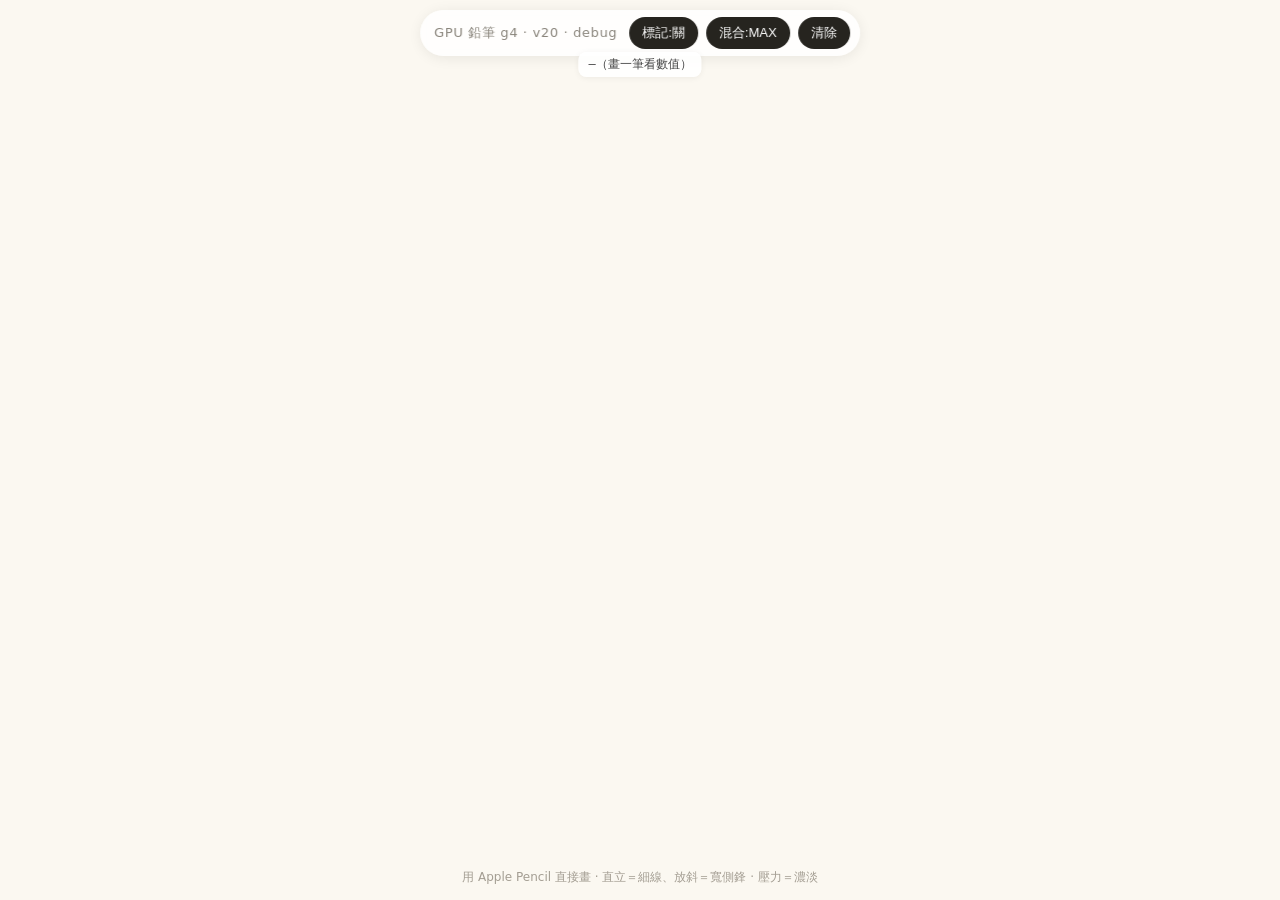
==== commit 1c78318e: "test-pencil g4 v20 max stroke buffer" ====
--- a/test-pencil-g4.html
+++ b/test-pencil-g4.html
@@ -4,7 +4,7 @@
 <meta charset="utf-8">
 <meta name="viewport" content="width=device-width,initial-scale=1,maximum-scale=1,user-scalable=no,viewport-fit=cover">
 <meta name="apple-mobile-web-app-capable" content="yes">
-<title>Atelier — GPU 鉛筆測試 g4 · v19 (debug)</title>
+<title>Atelier — GPU 鉛筆測試 g4 · v20 (debug)</title>
 <style>
   html,body{margin:0;height:100%;overflow:hidden;background:#FBF8F1;
     font-family:-apple-system,system-ui,sans-serif;touch-action:none;-webkit-user-select:none;user-select:none}
@@ -22,9 +22,9 @@
 <canvas id="c"></canvas>
 <canvas id="ov" style="position:fixed;inset:0;width:100%;height:100%;display:block;pointer-events:none;z-index:5"></canvas>
 <div class="bar">
-  <span class="v">GPU 鉛筆 g4 · v19 · debug</span>
+  <span class="v">GPU 鉛筆 g4 · v20 · debug</span>
   <button id="mark">標記:關</button>
-  <button id="blend">混合:疊加</button>
+  <button id="blend">混合:MAX</button>
   <button id="clear">清除</button>
 </div>
 <div class="hint">用 Apple Pencil 直接畫 · 直立＝細線、放斜＝寬側鋒 · 壓力＝濃淡</div>
@@ -37,7 +37,7 @@
 const INK=[0.17,0.16,0.14];
 /* ── debug 診斷層 ── */
 const ov=document.getElementById('ov'); const octx=ov.getContext('2d');
-let showMarks=false, USE_MAX=false, allPts=[];  // allPts: 已提交筆畫的取樣點 {x,y,pr}
+let showMarks=false, USE_MAX=true, allPts=[];   // USE_MAX: 整筆 MAX 累積（平滑無串珠）→ 半透明合成。allPts: 取樣點 {x,y,pr}
 function drawOverlay(){
   octx.clearRect(0,0,ov.width,ov.height);
   if(!showMarks) return;
@@ -57,7 +57,7 @@
 const GRAIN_PX    = 200 * DPR / 2.5;  // 細紙：小貼圖、細顆粒
 const GRAIN_DEPTH = 0.42;             // 細紙：淺紙齒
 const EDGE_BITE   = 0.60;
-const DAB_FLOW    = 0.045;            // 每 dab 沉積量（加成疊印）：小=單筆淡、重疊才變深（顯現層次）
+const DAB_FLOW    = 0.62;             // MAX 架構下＝單筆濃度（每 dab 值；MAX 取最大，不隨重疊數變→無串珠）
 const EDGE_GRAD   = 0.35;             // 側鋒斜向漸層：筆芯側=全濃 → 另一側=此比例（小=對比強）
 const SMOOTH_LEN_PX = 9;              // 寬度/濃度沿弧長平滑長度(device px)：壓掉壓力尖刺串珠；大=更平滑
 const CONTRAST    = 1.30;             // 細紙：低對比、勻
@@ -296,7 +296,16 @@
   blit(fboTex,1.0); blit(sboTex,1.0);
   drawOverlay();
 }
-function strokeBlend(){ if(USE_MAX){ gl.blendEquation(gl.MAX); } else { gl.blendEquation(gl.FUNC_ADD); gl.blendFunc(gl.ONE,gl.ONE_MINUS_SRC_ALPHA); } }
+function strokeBlend(){
+  if(USE_MAX){
+    // True per-stroke coverage buffer: keep the strongest dab value without alpha-weighting existing pixels.
+    gl.blendEquation(gl.MAX);
+    gl.blendFunc(gl.ONE,gl.ONE);
+  } else {
+    gl.blendEquation(gl.FUNC_ADD);
+    gl.blendFunc(gl.ONE,gl.ONE_MINUS_SRC_ALPHA);
+  }
+}
 function commitStroke(){
   if(!cur||cur.length<1) return;
   gl.bindFramebuffer(gl.FRAMEBUFFER,sbo); gl.viewport(0,0,W,H); gl.clearColor(0,0,0,0); gl.clear(gl.COLOR_BUFFER_BIT);
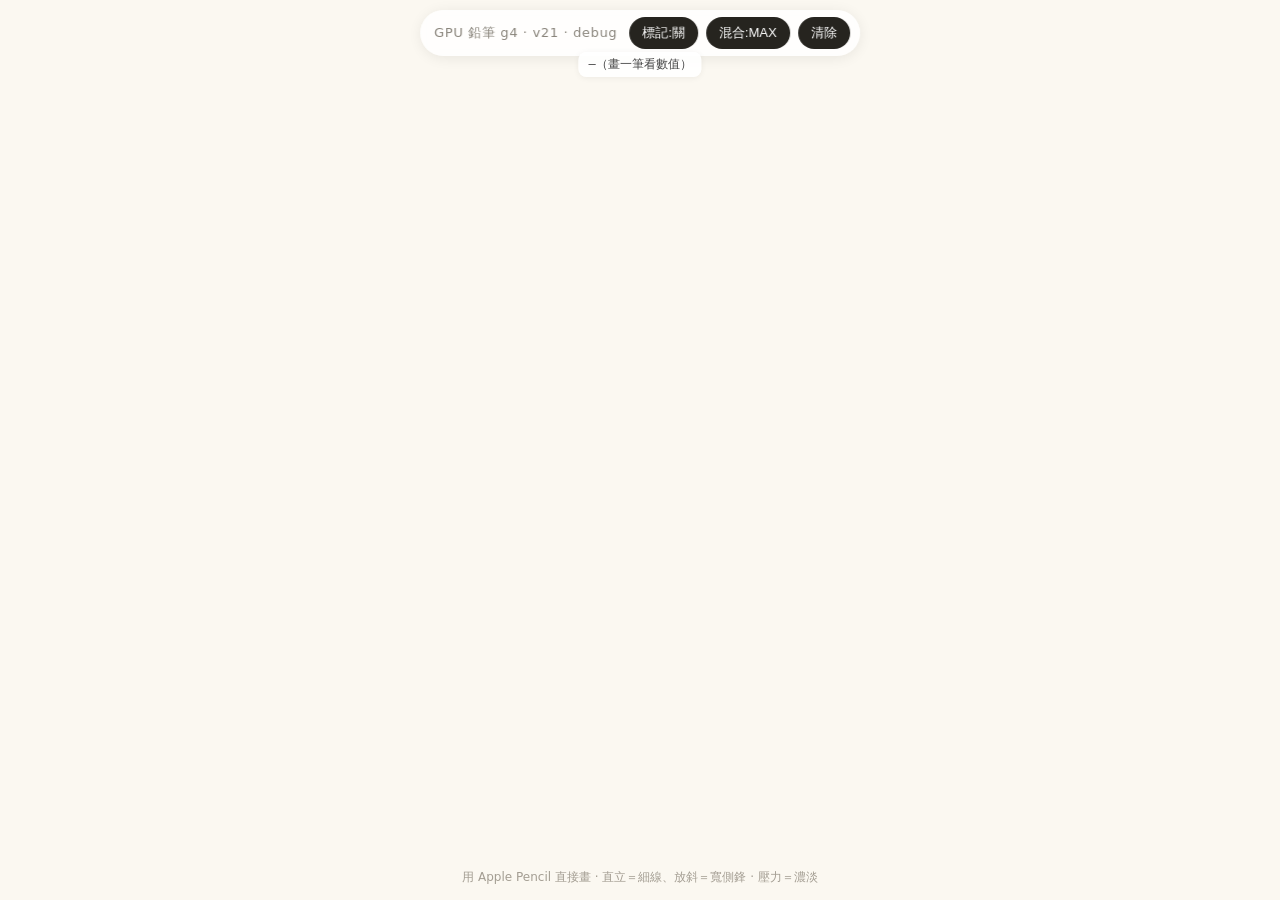
==== commit e6f44603: "test-pencil g4 v21 conical side shading" ====
--- a/test-pencil-g4.html
+++ b/test-pencil-g4.html
@@ -4,7 +4,7 @@
 <meta charset="utf-8">
 <meta name="viewport" content="width=device-width,initial-scale=1,maximum-scale=1,user-scalable=no,viewport-fit=cover">
 <meta name="apple-mobile-web-app-capable" content="yes">
-<title>Atelier — GPU 鉛筆測試 g4 · v20 (debug)</title>
+<title>Atelier — GPU 鉛筆測試 g4 · v21 (debug)</title>
 <style>
   html,body{margin:0;height:100%;overflow:hidden;background:#FBF8F1;
     font-family:-apple-system,system-ui,sans-serif;touch-action:none;-webkit-user-select:none;user-select:none}
@@ -22,7 +22,7 @@
 <canvas id="c"></canvas>
 <canvas id="ov" style="position:fixed;inset:0;width:100%;height:100%;display:block;pointer-events:none;z-index:5"></canvas>
 <div class="bar">
-  <span class="v">GPU 鉛筆 g4 · v20 · debug</span>
+  <span class="v">GPU 鉛筆 g4 · v21 · debug</span>
   <button id="mark">標記:關</button>
   <button id="blend">混合:MAX</button>
   <button id="clear">清除</button>
@@ -58,7 +58,9 @@
 const GRAIN_DEPTH = 0.42;             // 細紙：淺紙齒
 const EDGE_BITE   = 0.60;
 const DAB_FLOW    = 0.62;             // MAX 架構下＝單筆濃度（每 dab 值；MAX 取最大，不隨重疊數變→無串珠）
-const EDGE_GRAD   = 0.35;             // 側鋒斜向漸層：筆芯側=全濃 → 另一側=此比例（小=對比強）
+const TAIL_SIGN   = -1.0;             // azimuth 指向筆桿時用 -1：筆尖細，反方向展開成寬側鋒；若實機方向反了改 1
+const TAIL_WIDTH  = 0.38;             // 側鋒尾端半寬 / 接觸半長：小=削尖楔形，大=寬扁側鋒
+const TAIL_TONE   = 0.62;             // 側鋒尾端相對濃度：尾端較淡，細尖端較深
 const SMOOTH_LEN_PX = 9;              // 寬度/濃度沿弧長平滑長度(device px)：壓掉壓力尖刺串珠；大=更平滑
 const CONTRAST    = 1.30;             // 細紙：低對比、勻
 // 邊緣柔度（dab 剖面）：小＝平頂、邊界乾淨利落（Paper 風）；大＝高斯柔焦、發散（airbrush）
@@ -76,9 +78,9 @@
    直立尖端 0.33–0.77mm（壓力）｜中等傾斜 ~8mm｜放斜 ~14mm｜躺平 ~24mm
    傾斜訊號用 altitudeAngle（真實高度角），非 tiltX/Y。tilt = (ALT_TIP_DEG-高度角)/(ALT_TIP_DEG-ALT_FLAT_DEG)
    高度角 ≥ ALT_TIP_DEG 維持最細筆尖（細線平台）；≤ ALT_FLAT_DEG 吃滿鋪寬
-   widthMM = 尖端 + TILT_BROAD_MM × tilt^TILT_CURVE，clamp 0..1 */
-
-/* ── dab shader：圓點蓋章；紙紋來自烘焙好的「可被 mip 過濾」貼圖 ──
+   側鋒接觸長度 = 尖端 + TILT_BROAD_MM × tilt^TILT_CURVE，clamp 0..1 */
+
+/* ── dab shader：直立圓點、傾斜錐形側鋒；紙紋來自烘焙好的「可被 mip 過濾」貼圖 ──
    核心修正 vs g2/g3：
    1) 紙紋不再用逐 fragment 的 fbm（在 1.35 scale 下整段都落在次像素 → 嚴重 aliasing＝
       你看到的「粗粒電視雜訊」）。改成預烘焙的細顆粒貼圖 + mipmap LINEAR，
@@ -89,25 +91,50 @@
 const VS=`#version 300 es
 in vec2 aCorner;        // 單位四邊形 -1..1（每頂點）
 in vec2 aCenter;        // dab 中心（doc px，每實例）
-in float aRad, aInk, aTilt, aAzi;
+in float aRad, aTip, aInk, aTilt, aAzi;
 uniform vec2 uRes;
-out vec2 vLocal; out vec2 vWorld; out float vInk; out float vTilt; out float vAzi;
+out vec2 vBrush; out vec2 vWorld;
+out float vRad; out float vTip; out float vTail; out float vBack; out float vInk; out float vTilt;
 void main(){
-  vLocal=aCorner; vInk=aInk; vTilt=aTilt; vAzi=aAzi;
-  vec2 pos=aCenter+aCorner*aRad; vWorld=pos;
+  float tilt=clamp(aTilt,0.,1.);
+  vec2 tailDir=${TAIL_SIGN.toFixed(1)}*vec2(cos(aAzi),sin(aAzi));
+  vec2 side=vec2(-tailDir.y,tailDir.x);
+  float tip=max(aTip,0.5);
+  float tail=max(tip, mix(aRad, aRad*${TAIL_WIDTH}, tilt));
+  float front=mix(aRad, tip, tilt);
+  float rear=max(front, aRad*2.0-front);
+  float back=max(0.0, rear-tail);
+  float along=mix(-front, rear, aCorner.x*0.5+0.5);
+  float across=aCorner.y*max(tail,tip);
+  vec2 pos=aCenter+tailDir*along+side*across;
+  vBrush=vec2(along,across); vWorld=pos;
+  vRad=aRad; vTip=tip; vTail=tail; vBack=back; vInk=aInk; vTilt=tilt;
   vec2 c=(pos/uRes)*2.0-1.0; c.y=-c.y; gl_Position=vec4(c,0.,1.);
 }`;
 const FS=`#version 300 es
 precision highp float;
-in vec2 vLocal; in vec2 vWorld; in float vInk; in float vTilt; in float vAzi;
+in vec2 vBrush; in vec2 vWorld;
+in float vRad; in float vTip; in float vTail; in float vBack; in float vInk; in float vTilt;
 uniform vec3 uColor; uniform sampler2D uGrain; uniform float uGrainPx;
 out vec4 frag;
 void main(){
-  float r=length(vLocal);
-  if(r>1.0) discard;
-  // 筆刷包絡：平頂＋窄邊（邊界乾淨，邊緣顆粒由 EDGE_BITE 咬碎）
+  float tilted=smoothstep(0.04,0.22,clamp(vTilt,0.,1.));
+  float circleEdge=length(vBrush)/max(vRad,1.);
+  float s=clamp(vBrush.x/max(vBack,1.),0.,1.);
+  float halfW=mix(vTip,vTail,smoothstep(0.,1.,s));
+  float wedgeEdge;
+  if(vBrush.x<0.){
+    wedgeEdge=length(vec2(vBrush.x/max(vTip,1.), vBrush.y/max(vTip,1.)));
+  }else if(vBrush.x>vBack){
+    wedgeEdge=length(vec2((vBrush.x-vBack)/max(vTail,1.), vBrush.y/max(vTail,1.)));
+  }else{
+    wedgeEdge=abs(vBrush.y)/max(halfW,1.);
+  }
+  float edge=mix(circleEdge,wedgeEdge,tilted);
+  if(edge>1.0) discard;
+  // 筆刷包絡：直立為圓形；傾斜時變成「細尖端 → 反方向寬尾端」的錐形側鋒
   float soft=mix(${EDGE_SOFT_TIP},${EDGE_SOFT_FLAT},clamp(vTilt,0.,1.));
-  float env=1.0-smoothstep(1.0-soft,1.0,r);          // 1 中心(平頂) → 0 邊緣
+  float env=1.0-smoothstep(1.0-soft,1.0,edge);        // 1 中心(平頂) → 0 邊緣
 
   // 紙紋取樣（紙錨定）：旋轉 30°＋輕微拉長＝纖維方向；REPEAT+mipmap 自動抗鋸齒
   vec2 gw=mat2(0.866,-0.5,0.5,0.866)*vWorld; gw.y*=0.85;
@@ -117,13 +144,12 @@
   // 目標濃度＝壓力；紙齒從濃度「咬掉」一塊：紙谷(t小)咬得多、紙峰(t大)咬得少。
   // GRAIN_DEPTH 小 → 咬得淺 → 中間調平滑連續（細紙）；大 → 顆粒分明（粗紙）。
   // 因為 t 是 mip 過濾後的平滑場，cov 沿著等高線平滑過渡 → 顆粒邊自帶抗鋸齒、不再是離散硬點。
-  // 斜向漸層（筆芯側深→另一側淡），僅傾斜側鋒時生效；along 沿筆方位 azimuth
-  vec2 adir=vec2(cos(vAzi),sin(vAzi));
-  float along=clamp(dot(vLocal,adir)*0.5+0.5, 0.0, 1.0);
-  float lateral=mix(1.0, mix(1.0,${EDGE_GRAD},along), clamp(vTilt,0.,1.));
-  float local=clamp(vInk,0.,1.)*lateral;
+  // 錐形石墨沉積：細尖端較深，往反方向寬尾端漸淡；保留紙齒吃墨。
+  float tail01=mix(0.0,s,tilted);
+  float axial=mix(1.0, mix(1.0,${TAIL_TONE},tail01), tilted);
+  float local=clamp(vInk,0.,1.)*axial;
   float bite=(1.0-t)*${GRAIN_DEPTH} + (1.0-env)*${EDGE_BITE};  // 邊緣多咬 → 羽化成顆粒
-  float cov=clamp(local-bite, 0.0, 1.0) * ${DAB_FLOW};  // 加成疊印：單 dab 沉積少、重疊才深
+  float cov=clamp(local-bite, 0.0, 1.0) * ${DAB_FLOW};  // MAX stroke buffer 下的單 dab 覆蓋量
 
   if(cov<=0.003) discard;
   frag=vec4(uColor*cov,cov);   // 預乘 alpha（premultiplied）——整條 FBO 管線一致，避免提筆後變淡
@@ -140,7 +166,7 @@
   if(!gl.getProgramParameter(p,gl.LINK_STATUS))console.warn(gl.getProgramInfoLog(p));return p;}
 const P=prog(VS,FS), BP=prog(BVS,BFS);
 const aCorner=gl.getAttribLocation(P,'aCorner'),aCenter=gl.getAttribLocation(P,'aCenter'),
-      aRad=gl.getAttribLocation(P,'aRad'),aInk=gl.getAttribLocation(P,'aInk'),aTilt=gl.getAttribLocation(P,'aTilt'),
+      aRad=gl.getAttribLocation(P,'aRad'),aTip=gl.getAttribLocation(P,'aTip'),aInk=gl.getAttribLocation(P,'aInk'),aTilt=gl.getAttribLocation(P,'aTilt'),
       aAzi=gl.getAttribLocation(P,'aAzi');
 const uRes=gl.getUniformLocation(P,'uRes'),uColor=gl.getUniformLocation(P,'uColor'),
       uGrain=gl.getUniformLocation(P,'uGrain'),uGrainPx=gl.getUniformLocation(P,'uGrainPx');
@@ -227,7 +253,7 @@
       const B1x=((t2-t)*A1x+(t-t0)*A2x)/(t2-t0),B1y=((t2-t)*A1y+(t-t0)*A2y)/(t2-t0);
       const B2x=((t3-t)*A2x+(t-t1)*A3x)/(t3-t1),B2y=((t3-t)*A2y+(t-t1)*A3y)/(t3-t1);
       out.push({x:((t2-t)*B1x+(t-t1)*B2x)/(t2-t1), y:((t2-t)*B1y+(t-t1)*B2y)/(t2-t1),
-        hw:p1.hw+(p2.hw-p1.hw)*u, ink:p1.ink+(p2.ink-p1.ink)*u,
+        hw:p1.hw+(p2.hw-p1.hw)*u, tip:p1.tip+(p2.tip-p1.tip)*u, ink:p1.ink+(p2.ink-p1.ink)*u,
         tilt:p1.tilt+(p2.tilt-p1.tilt)*u, azi:p1.azi, pr:p1.pr+(p2.pr-p1.pr)*u}); }
   }
   out.push(pts[pts.length-1]);
@@ -237,9 +263,9 @@
 function buildDabs(pts){
   if(pts.length<1) return new Float32Array(0);
   const inst=[];
-  function push(x,y,r,ink,tilt,azi){ inst.push(x,y,r,ink,tilt,azi); }
-  if(pts.length===1){ const p=pts[0]; push(p.x,p.y,p.hw,p.ink,p.tilt,p.azi); }
-  let carry=0, smR=null, smInk=null;
+  function push(x,y,r,tip,ink,tilt,azi){ inst.push(x,y,r,tip,ink,tilt,azi); }
+  if(pts.length===1){ const p=pts[0]; push(p.x,p.y,p.hw,p.tip,p.ink,p.tilt,p.azi); }
+  let carry=0, smR=null, smTip=null, smInk=null;
   for(let i=1;i<pts.length;i++){
     const a=pts[i-1], b=pts[i];
     let dx=b.x-a.x, dy=b.y-a.y; const seg=Math.hypot(dx,dy); if(seg<1e-4) continue;
@@ -249,13 +275,13 @@
     let d=carry;
     while(d<=seg){
       const t=d/seg;
-      const r=a.hw+(b.hw-a.hw)*t, ink=a.ink+(b.ink-a.ink)*t, tilt=a.tilt+(b.tilt-a.tilt)*t;
+      const r=a.hw+(b.hw-a.hw)*t, tip=a.tip+(b.tip-a.tip)*t, ink=a.ink+(b.ink-a.ink)*t, tilt=a.tilt+(b.tilt-a.tilt)*t;
       const azi=Math.atan2(say+(sby-say)*t, cax+(cbx-cax)*t);
-      if(smR===null){ smR=r; smInk=ink; }
+      if(smR===null){ smR=r; smTip=tip; smInk=ink; }
       const sp=Math.max(0.2, smR*0.12);   // 間距＝半徑的 0.12（夠密，加成下不串珠）；下限 0.2
       const k=Math.min(1, sp/SMOOTH_LEN_PX);  // 距離域平滑：沿弧長壓掉壓力尖刺，與速度/密度無關
-      smR+=(r-smR)*k; smInk+=(ink-smInk)*k;
-      push(a.x+ux*d, a.y+uy*d, smR, smInk, tilt, azi);
+      smR+=(r-smR)*k; smTip+=(tip-smTip)*k; smInk+=(ink-smInk)*k;
+      push(a.x+ux*d, a.y+uy*d, smR, smTip, smInk, tilt, azi);
       d+=sp;
     }
     carry=d-seg;
@@ -263,7 +289,7 @@
   return new Float32Array(inst);
 }
 function drawDabs(instData, targetFBO){
-  const nDab=instData.length/6; if(nDab<1) return;
+  const nDab=instData.length/7; if(nDab<1) return;
   gl.bindFramebuffer(gl.FRAMEBUFFER, targetFBO); gl.viewport(0,0,W,H);
   gl.useProgram(P); gl.uniform2f(uRes,W,H); gl.uniform3f(uColor,INK[0],INK[1],INK[2]);
   gl.activeTexture(gl.TEXTURE0); gl.bindTexture(gl.TEXTURE_2D,grainTex);
@@ -271,12 +297,13 @@
   gl.bindBuffer(gl.ARRAY_BUFFER,quad); gl.enableVertexAttribArray(aCorner);
   gl.vertexAttribPointer(aCorner,2,gl.FLOAT,false,0,0); gl.vertexAttribDivisor(aCorner,0);
   gl.bindBuffer(gl.ARRAY_BUFFER,bInst); gl.bufferData(gl.ARRAY_BUFFER,instData,gl.DYNAMIC_DRAW);
-  const st=24; // 6 floats
+  const st=28; // 7 floats
   gl.enableVertexAttribArray(aCenter); gl.vertexAttribPointer(aCenter,2,gl.FLOAT,false,st,0); gl.vertexAttribDivisor(aCenter,1);
   gl.enableVertexAttribArray(aRad); gl.vertexAttribPointer(aRad,1,gl.FLOAT,false,st,8); gl.vertexAttribDivisor(aRad,1);
-  gl.enableVertexAttribArray(aInk); gl.vertexAttribPointer(aInk,1,gl.FLOAT,false,st,12); gl.vertexAttribDivisor(aInk,1);
-  gl.enableVertexAttribArray(aTilt); gl.vertexAttribPointer(aTilt,1,gl.FLOAT,false,st,16); gl.vertexAttribDivisor(aTilt,1);
-  gl.enableVertexAttribArray(aAzi); gl.vertexAttribPointer(aAzi,1,gl.FLOAT,false,st,20); gl.vertexAttribDivisor(aAzi,1);
+  gl.enableVertexAttribArray(aTip); gl.vertexAttribPointer(aTip,1,gl.FLOAT,false,st,12); gl.vertexAttribDivisor(aTip,1);
+  gl.enableVertexAttribArray(aInk); gl.vertexAttribPointer(aInk,1,gl.FLOAT,false,st,16); gl.vertexAttribDivisor(aInk,1);
+  gl.enableVertexAttribArray(aTilt); gl.vertexAttribPointer(aTilt,1,gl.FLOAT,false,st,20); gl.vertexAttribDivisor(aTilt,1);
+  gl.enableVertexAttribArray(aAzi); gl.vertexAttribPointer(aAzi,1,gl.FLOAT,false,st,24); gl.vertexAttribDivisor(aAzi,1);
   gl.drawArraysInstanced(gl.TRIANGLE_STRIP,0,4,nDab);
   gl.vertexAttribDivisor(aCorner,0);
 }
@@ -320,12 +347,13 @@
 let cur=null, sx=0, sy=0, smP=0.5, smT=0;     // 平滑後的壓力/傾斜（壓掉 Pencil 抖動尖刺＝細線串珠主因）
 const INPUT_SMOOTH = 0.18;                     // 壓力/傾斜低通：小=更平滑（抗尖刺）、大=更靈敏
 function widthInk(p,tilt){
-  const diaMM=NIB_MIN_MM+(NIB_MAX_MM-NIB_MIN_MM)*p;  // 壓力 → 尖端直徑(mm)
-  const widthMM=diaMM + TILT_BROAD_MM*Math.pow(tilt,TILT_CURVE);  // 傾斜額外鋪寬（削尖鉛筆側鋒）
-  const hw=Math.max(0.6*DPR, 0.5*PX_PER_MM*widthMM);
+  const diaMM=NIB_MIN_MM+(NIB_MAX_MM-NIB_MIN_MM)*p;  // 壓力 → 真正尖端直徑(mm)
+  const contactMM=diaMM + TILT_BROAD_MM*Math.pow(tilt,TILT_CURVE);  // 錐形側鋒的尖端→尾端接觸長度
+  const tip=Math.max(0.45*DPR, 0.5*PX_PER_MM*diaMM);
+  const hw=Math.max(tip, 0.5*PX_PER_MM*contactMM);
   let ink=0.16+0.84*p;          // 比 g3 更寬的動態範圍（輕觸更淡）
   ink*=(1-0.22*tilt);           // 側鋒較淡
-  return {hw,ink:Math.min(1,ink),tilt};
+  return {hw,tip,ink:Math.min(1,ink),tilt};
 }
 function pos(e){ return {x:e.clientX*DPR, y:e.clientY*DPR}; }
 function pressure(e){ let p=e.pressure; if(p===0||p==null)p=0.5; return Math.max(0.02,Math.min(1,p)); }
@@ -346,17 +374,17 @@
   const hasAzi=e.azimuthAngle!=null;
   const aziDeg=hasAzi?(e.azimuthAngle*180/Math.PI).toFixed(0)+'°':'—';
   dbgEl.textContent=(hasAlt?'alt':'⚠後備')+' '+altDeg.toFixed(0)+'° (最平 '+minAlt.toFixed(0)+'°) · tilt '+tl.toFixed(2)
-    +' · 寬 '+(wi.hw*2/PX_PER_MM).toFixed(1)+'mm · 壓 '+p.toFixed(2)+' · '+(hasAzi?'azi':'⚠無azi')+' '+aziDeg;
+    +' · 尖 '+(wi.tip*2/PX_PER_MM).toFixed(1)+'mm · 側鋒 '+(wi.hw*2/PX_PER_MM).toFixed(1)+'mm · 壓 '+p.toFixed(2)+' · '+(hasAzi?'azi':'⚠無azi')+' '+aziDeg;
 }
 function down(e){ if(e.pointerType==='touch')return; e.preventDefault();
   const q=pos(e); sx=q.x; sy=q.y; smP=pressure(e); smT=tilt(e); const wi=widthInk(smP,smT);
-  cur=[{x:q.x,y:q.y,hw:wi.hw,ink:wi.ink,tilt:wi.tilt,azi:azim(e),pr:pressure(e)}]; dbgShow(e); redraw(); }
+  cur=[{x:q.x,y:q.y,hw:wi.hw,tip:wi.tip,ink:wi.ink,tilt:wi.tilt,azi:azim(e),pr:pressure(e)}]; dbgShow(e); redraw(); }
 function move(e){ if(!cur||e.pointerType==='touch')return; e.preventDefault();
   const evs=e.getCoalescedEvents?e.getCoalescedEvents():[e];
   for(const ev of evs){ const q=pos(ev); sx+=(q.x-sx)*.5; sy+=(q.y-sy)*.5;
     smP+=(pressure(ev)-smP)*INPUT_SMOOTH; smT+=(tilt(ev)-smT)*INPUT_SMOOTH;  // 平滑壓力/傾斜，去尖刺
     const last=cur[cur.length-1], dx=sx-last.x, dy=sy-last.y;
-    if(dx*dx+dy*dy>=(1.0*DPR)*(1.0*DPR)){ const wi=widthInk(smP,smT); cur.push({x:sx,y:sy,hw:wi.hw,ink:wi.ink,tilt:wi.tilt,azi:azim(ev),pr:pressure(ev)}); } }
+    if(dx*dx+dy*dy>=(1.0*DPR)*(1.0*DPR)){ const wi=widthInk(smP,smT); cur.push({x:sx,y:sy,hw:wi.hw,tip:wi.tip,ink:wi.ink,tilt:wi.tilt,azi:azim(ev),pr:pressure(ev)}); } }
   dbgShow(e); redraw(); }
 function up(e){ if(!cur)return; e.preventDefault(); commitStroke(); cur=null; redraw(); }
 cv.addEventListener('pointerdown',down,{passive:false});
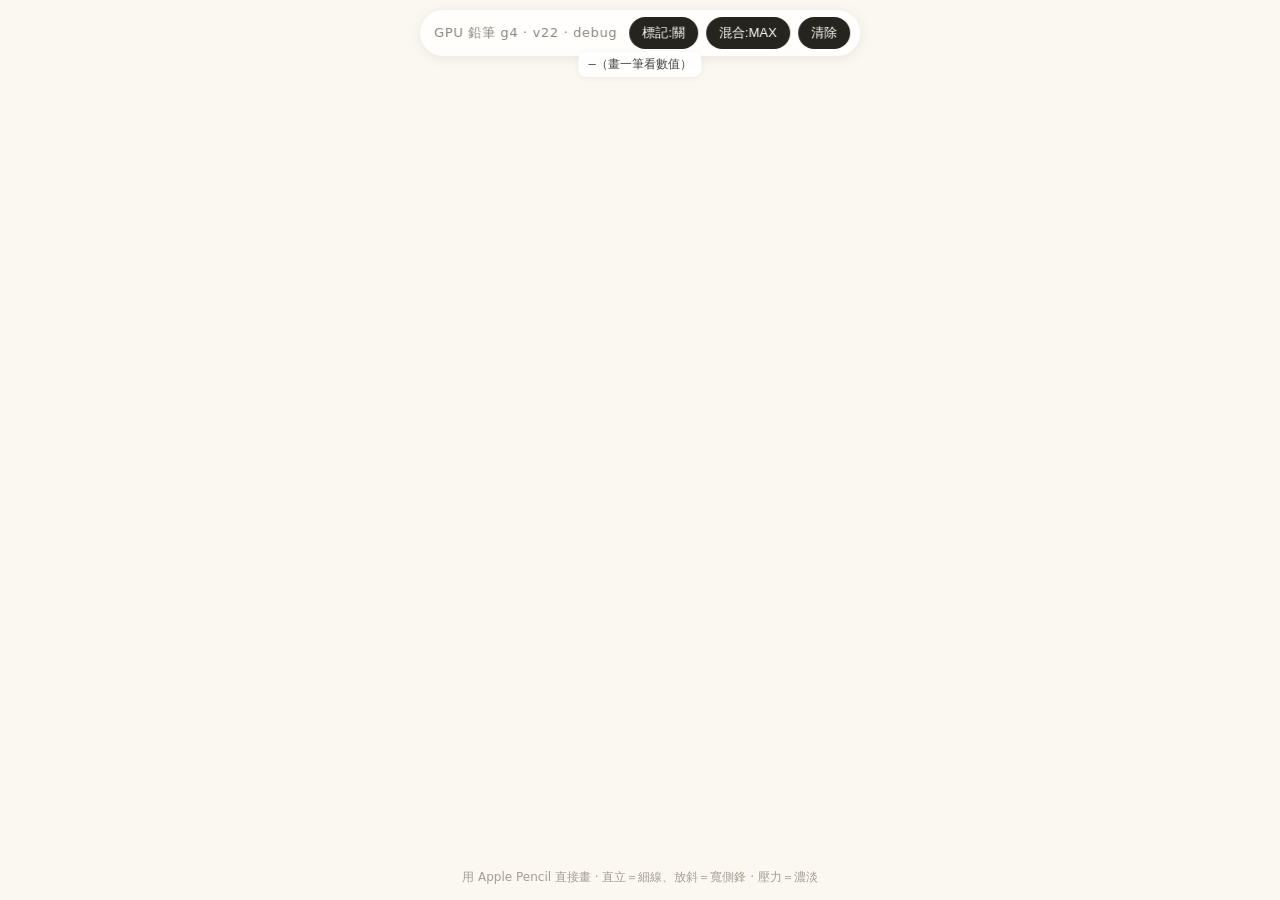
==== commit af5ce675: "test-pencil g4 v22 side shading cleanup" ====
--- a/test-pencil-g4.html
+++ b/test-pencil-g4.html
@@ -4,7 +4,7 @@
 <meta charset="utf-8">
 <meta name="viewport" content="width=device-width,initial-scale=1,maximum-scale=1,user-scalable=no,viewport-fit=cover">
 <meta name="apple-mobile-web-app-capable" content="yes">
-<title>Atelier — GPU 鉛筆測試 g4 · v21 (debug)</title>
+<title>Atelier — GPU 鉛筆測試 g4 · v22 (debug)</title>
 <style>
   html,body{margin:0;height:100%;overflow:hidden;background:#FBF8F1;
     font-family:-apple-system,system-ui,sans-serif;touch-action:none;-webkit-user-select:none;user-select:none}
@@ -22,7 +22,7 @@
 <canvas id="c"></canvas>
 <canvas id="ov" style="position:fixed;inset:0;width:100%;height:100%;display:block;pointer-events:none;z-index:5"></canvas>
 <div class="bar">
-  <span class="v">GPU 鉛筆 g4 · v21 · debug</span>
+  <span class="v">GPU 鉛筆 g4 · v22 · debug</span>
   <button id="mark">標記:關</button>
   <button id="blend">混合:MAX</button>
   <button id="clear">清除</button>
@@ -58,10 +58,14 @@
 const GRAIN_DEPTH = 0.42;             // 細紙：淺紙齒
 const EDGE_BITE   = 0.60;
 const DAB_FLOW    = 0.62;             // MAX 架構下＝單筆濃度（每 dab 值；MAX 取最大，不隨重疊數變→無串珠）
-const TAIL_SIGN   = -1.0;             // azimuth 指向筆桿時用 -1：筆尖細，反方向展開成寬側鋒；若實機方向反了改 1
+const TAIL_SIGN   = 1.0;              // v22 實機截圖顯示 v21 方向反了：改成 +1，側鋒往筆尖內側展開
 const TAIL_WIDTH  = 0.38;             // 側鋒尾端半寬 / 接觸半長：小=削尖楔形，大=寬扁側鋒
+const NOSE_WIDTH  = 0.18;             // 側鋒鼻端半寬 / 接觸半長：避免 0.3mm 尖端逐 dab 形成三角斷裂
 const TAIL_TONE   = 0.62;             // 側鋒尾端相對濃度：尾端較淡，細尖端較深
 const SMOOTH_LEN_PX = 9;              // 寬度/濃度沿弧長平滑長度(device px)：壓掉壓力尖刺串珠；大=更平滑
+const DAB_STEP_RAD = 0.12;            // 一般 dab 間距比例
+const DAB_STEP_TIP = 1.35;            // 放斜時改按尖端尺寸加密，避免側鋒邊緣梳齒
+const DAB_STEP_MIN = 0.55 * DPR;      // 放斜最小間距(device px)
 const CONTRAST    = 1.30;             // 細紙：低對比、勻
 // 邊緣柔度（dab 剖面）：小＝平頂、邊界乾淨利落（Paper 風）；大＝高斯柔焦、發散（airbrush）
 const EDGE_SOFT_TIP  = 0.22;          // 直立筆尖的邊緣柔度
@@ -94,37 +98,38 @@
 in float aRad, aTip, aInk, aTilt, aAzi;
 uniform vec2 uRes;
 out vec2 vBrush; out vec2 vWorld;
-out float vRad; out float vTip; out float vTail; out float vBack; out float vInk; out float vTilt;
+out float vRad; out float vTip; out float vNose; out float vTail; out float vBack; out float vInk; out float vTilt;
 void main(){
   float tilt=clamp(aTilt,0.,1.);
   vec2 tailDir=${TAIL_SIGN.toFixed(1)}*vec2(cos(aAzi),sin(aAzi));
   vec2 side=vec2(-tailDir.y,tailDir.x);
   float tip=max(aTip,0.5);
   float tail=max(tip, mix(aRad, aRad*${TAIL_WIDTH}, tilt));
+  float nose=max(tip, mix(aRad, aRad*${NOSE_WIDTH}, tilt));
   float front=mix(aRad, tip, tilt);
   float rear=max(front, aRad*2.0-front);
   float back=max(0.0, rear-tail);
   float along=mix(-front, rear, aCorner.x*0.5+0.5);
-  float across=aCorner.y*max(tail,tip);
+  float across=aCorner.y*max(tail,nose);
   vec2 pos=aCenter+tailDir*along+side*across;
   vBrush=vec2(along,across); vWorld=pos;
-  vRad=aRad; vTip=tip; vTail=tail; vBack=back; vInk=aInk; vTilt=tilt;
+  vRad=aRad; vTip=tip; vNose=nose; vTail=tail; vBack=back; vInk=aInk; vTilt=tilt;
   vec2 c=(pos/uRes)*2.0-1.0; c.y=-c.y; gl_Position=vec4(c,0.,1.);
 }`;
 const FS=`#version 300 es
 precision highp float;
 in vec2 vBrush; in vec2 vWorld;
-in float vRad; in float vTip; in float vTail; in float vBack; in float vInk; in float vTilt;
+in float vRad; in float vTip; in float vNose; in float vTail; in float vBack; in float vInk; in float vTilt;
 uniform vec3 uColor; uniform sampler2D uGrain; uniform float uGrainPx;
 out vec4 frag;
 void main(){
   float tilted=smoothstep(0.04,0.22,clamp(vTilt,0.,1.));
   float circleEdge=length(vBrush)/max(vRad,1.);
   float s=clamp(vBrush.x/max(vBack,1.),0.,1.);
-  float halfW=mix(vTip,vTail,smoothstep(0.,1.,s));
+  float halfW=mix(vNose,vTail,smoothstep(0.,1.,s));
   float wedgeEdge;
   if(vBrush.x<0.){
-    wedgeEdge=length(vec2(vBrush.x/max(vTip,1.), vBrush.y/max(vTip,1.)));
+    wedgeEdge=length(vec2(vBrush.x/max(vTip,1.), vBrush.y/max(vNose,1.)));
   }else if(vBrush.x>vBack){
     wedgeEdge=length(vec2((vBrush.x-vBack)/max(vTail,1.), vBrush.y/max(vTail,1.)));
   }else{
@@ -278,7 +283,10 @@
       const r=a.hw+(b.hw-a.hw)*t, tip=a.tip+(b.tip-a.tip)*t, ink=a.ink+(b.ink-a.ink)*t, tilt=a.tilt+(b.tilt-a.tilt)*t;
       const azi=Math.atan2(say+(sby-say)*t, cax+(cbx-cax)*t);
       if(smR===null){ smR=r; smTip=tip; smInk=ink; }
-      const sp=Math.max(0.2, smR*0.12);   // 間距＝半徑的 0.12（夠密，加成下不串珠）；下限 0.2
+      const wideSp=Math.max(0.2, smR*DAB_STEP_RAD);
+      const tipSp=Math.max(DAB_STEP_MIN, smTip*DAB_STEP_TIP);
+      const tiltDense=Math.max(0,Math.min(1,(tilt-0.12)/0.38));
+      const sp=wideSp+(Math.min(wideSp,tipSp)-wideSp)*tiltDense;   // 放斜時加密，避免尖端逐 dab 形成梳齒
       const k=Math.min(1, sp/SMOOTH_LEN_PX);  // 距離域平滑：沿弧長壓掉壓力尖刺，與速度/密度無關
       smR+=(r-smR)*k; smTip+=(tip-smTip)*k; smInk+=(ink-smInk)*k;
       push(a.x+ux*d, a.y+uy*d, smR, smTip, smInk, tilt, azi);
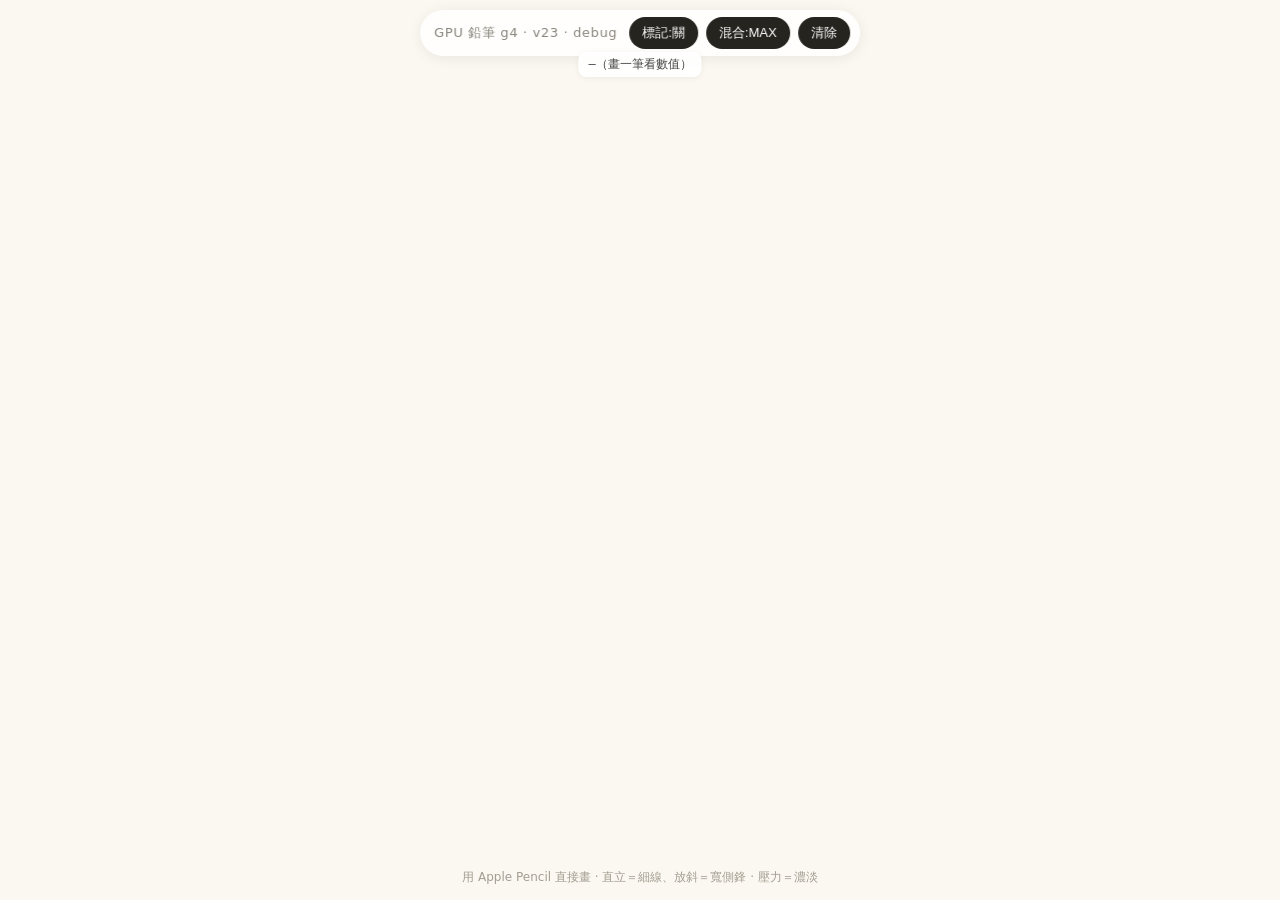
==== commit bd925f10: "test-pencil g4 v23 incremental stroke rendering" ====
--- a/test-pencil-g4.html
+++ b/test-pencil-g4.html
@@ -4,7 +4,7 @@
 <meta charset="utf-8">
 <meta name="viewport" content="width=device-width,initial-scale=1,maximum-scale=1,user-scalable=no,viewport-fit=cover">
 <meta name="apple-mobile-web-app-capable" content="yes">
-<title>Atelier — GPU 鉛筆測試 g4 · v22 (debug)</title>
+<title>Atelier — GPU 鉛筆測試 g4 · v23 (debug)</title>
 <style>
   html,body{margin:0;height:100%;overflow:hidden;background:#FBF8F1;
     font-family:-apple-system,system-ui,sans-serif;touch-action:none;-webkit-user-select:none;user-select:none}
@@ -22,7 +22,7 @@
 <canvas id="c"></canvas>
 <canvas id="ov" style="position:fixed;inset:0;width:100%;height:100%;display:block;pointer-events:none;z-index:5"></canvas>
 <div class="bar">
-  <span class="v">GPU 鉛筆 g4 · v22 · debug</span>
+  <span class="v">GPU 鉛筆 g4 · v23 · debug</span>
   <button id="mark">標記:關</button>
   <button id="blend">混合:MAX</button>
   <button id="clear">清除</button>
@@ -241,25 +241,30 @@
 function resize(){ W=Math.round(innerWidth*DPR); H=Math.round(innerHeight*DPR); cv.width=W; cv.height=H; ov.width=W; ov.height=H; buildFBOs(); redraw(); }
 
 /* Centripetal Catmull-Rom 路徑平滑：不過衝、不自交（uniform 版會在不等距取樣處甩出小迴圈→串珠） */
+function smoothSegment(pts,i){
+  const p0=pts[i-1]||pts[i], p1=pts[i], p2=pts[i+1], p3=pts[i+2]||pts[i+1];
+  const knot=(a,b)=>Math.max(1e-3, Math.pow((b.x-a.x)**2+(b.y-a.y)**2, 0.25)); // dist^0.5（alpha=0.5）
+  const t0=0, t1=t0+knot(p0,p1), t2=t1+knot(p1,p2), t3=t2+knot(p2,p3);
+  const segLen=Math.hypot(p2.x-p1.x,p2.y-p1.y);
+  const steps=Math.max(1,Math.ceil(segLen/3));   // 每 ~3px 一個平滑子點
+  const out=[];
+  for(let s=0;s<steps;s++){ const u=s/steps, t=t1+(t2-t1)*u;
+    const lx=(ax,bx,ta,tb)=>((tb-t)*ax+(t-ta)*bx)/(tb-ta);
+    const A1x=lx(p0.x,p1.x,t0,t1),A1y=lx(p0.y,p1.y,t0,t1);
+    const A2x=lx(p1.x,p2.x,t1,t2),A2y=lx(p1.y,p2.y,t1,t2);
+    const A3x=lx(p2.x,p3.x,t2,t3),A3y=lx(p2.y,p3.y,t2,t3);
+    const B1x=((t2-t)*A1x+(t-t0)*A2x)/(t2-t0),B1y=((t2-t)*A1y+(t-t0)*A2y)/(t2-t0);
+    const B2x=((t3-t)*A2x+(t-t1)*A3x)/(t3-t1),B2y=((t3-t)*A2y+(t-t1)*A3y)/(t3-t1);
+    out.push({x:((t2-t)*B1x+(t-t1)*B2x)/(t2-t1), y:((t2-t)*B1y+(t-t1)*B2y)/(t2-t1),
+      hw:p1.hw+(p2.hw-p1.hw)*u, tip:p1.tip+(p2.tip-p1.tip)*u, ink:p1.ink+(p2.ink-p1.ink)*u,
+      tilt:p1.tilt+(p2.tilt-p1.tilt)*u, azi:p1.azi, pr:p1.pr+(p2.pr-p1.pr)*u}); }
+  return out;
+}
 function smoothPath(pts){
   if(pts.length<3) return pts;
   const out=[];
-  const knot=(a,b)=>Math.max(1e-3, Math.pow((b.x-a.x)**2+(b.y-a.y)**2, 0.25)); // dist^0.5（alpha=0.5）
   for(let i=0;i<pts.length-1;i++){
-    const p0=pts[i-1]||pts[i], p1=pts[i], p2=pts[i+1], p3=pts[i+2]||pts[i+1];
-    const t0=0, t1=t0+knot(p0,p1), t2=t1+knot(p1,p2), t3=t2+knot(p2,p3);
-    const segLen=Math.hypot(p2.x-p1.x,p2.y-p1.y);
-    const steps=Math.max(1,Math.ceil(segLen/3));   // 每 ~3px 一個平滑子點
-    for(let s=0;s<steps;s++){ const u=s/steps, t=t1+(t2-t1)*u;
-      const lx=(ax,bx,ta,tb)=>((tb-t)*ax+(t-ta)*bx)/(tb-ta);
-      const A1x=lx(p0.x,p1.x,t0,t1),A1y=lx(p0.y,p1.y,t0,t1);
-      const A2x=lx(p1.x,p2.x,t1,t2),A2y=lx(p1.y,p2.y,t1,t2);
-      const A3x=lx(p2.x,p3.x,t2,t3),A3y=lx(p2.y,p3.y,t2,t3);
-      const B1x=((t2-t)*A1x+(t-t0)*A2x)/(t2-t0),B1y=((t2-t)*A1y+(t-t0)*A2y)/(t2-t0);
-      const B2x=((t3-t)*A2x+(t-t1)*A3x)/(t3-t1),B2y=((t3-t)*A2y+(t-t1)*A3y)/(t3-t1);
-      out.push({x:((t2-t)*B1x+(t-t1)*B2x)/(t2-t1), y:((t2-t)*B1y+(t-t1)*B2y)/(t2-t1),
-        hw:p1.hw+(p2.hw-p1.hw)*u, tip:p1.tip+(p2.tip-p1.tip)*u, ink:p1.ink+(p2.ink-p1.ink)*u,
-        tilt:p1.tilt+(p2.tilt-p1.tilt)*u, azi:p1.azi, pr:p1.pr+(p2.pr-p1.pr)*u}); }
+    out.push(...smoothSegment(pts,i));
   }
   out.push(pts[pts.length-1]);
   return out;
@@ -315,16 +320,70 @@
   gl.drawArraysInstanced(gl.TRIANGLE_STRIP,0,4,nDab);
   gl.vertexAttribDivisor(aCorner,0);
 }
+function makeDabState(){ return {last:null,carry:0,smR:null,smTip:null,smInk:null}; }
+function pushDabSegment(a,b,st,inst){
+  let dx=b.x-a.x, dy=b.y-a.y; const seg=Math.hypot(dx,dy); if(seg<1e-4) return;
+  const ux=dx/seg, uy=dy/seg;
+  const cax=Math.cos(a.azi), say=Math.sin(a.azi), cbx=Math.cos(b.azi), sby=Math.sin(b.azi);
+  let d=st.carry;
+  while(d<=seg){
+    const t=d/seg;
+    const r=a.hw+(b.hw-a.hw)*t, tip=a.tip+(b.tip-a.tip)*t, ink=a.ink+(b.ink-a.ink)*t, tilt=a.tilt+(b.tilt-a.tilt)*t;
+    const azi=Math.atan2(say+(sby-say)*t, cax+(cbx-cax)*t);
+    if(st.smR===null){ st.smR=r; st.smTip=tip; st.smInk=ink; }
+    const wideSp=Math.max(0.2, st.smR*DAB_STEP_RAD);
+    const tipSp=Math.max(DAB_STEP_MIN, st.smTip*DAB_STEP_TIP);
+    const tiltDense=Math.max(0,Math.min(1,(tilt-0.12)/0.38));
+    const sp=wideSp+(Math.min(wideSp,tipSp)-wideSp)*tiltDense;
+    const k=Math.min(1, sp/SMOOTH_LEN_PX);
+    st.smR+=(r-st.smR)*k; st.smTip+=(tip-st.smTip)*k; st.smInk+=(ink-st.smInk)*k;
+    inst.push(a.x+ux*d, a.y+uy*d, st.smR, st.smTip, st.smInk, tilt, azi);
+    d+=sp;
+  }
+  st.carry=d-seg;
+}
+let strokeRun=null;
+function clearStrokeBuffer(){
+  gl.bindFramebuffer(gl.FRAMEBUFFER,sbo); gl.viewport(0,0,W,H); gl.clearColor(0,0,0,0); gl.clear(gl.COLOR_BUFFER_BIT);
+}
+function beginStrokeRun(firstPoint){
+  clearStrokeBuffer();
+  strokeRun={nextSeg:0,dab:makeDabState()};
+  gl.enable(gl.BLEND); strokeBlend();
+  drawDabs(new Float32Array([firstPoint.x,firstPoint.y,firstPoint.hw,firstPoint.tip,firstPoint.ink,firstPoint.tilt,firstPoint.azi]), sbo);
+  strokeRun.dab.last=firstPoint;
+}
+function drawStrokeInst(inst){
+  if(inst.length){ gl.enable(gl.BLEND); strokeBlend(); drawDabs(new Float32Array(inst), sbo); }
+}
+function appendStrokePoints(points,inst=null){
+  if(!strokeRun || points.length<1) return;
+  const ownInst=!inst; if(ownInst) inst=[];
+  const st=strokeRun.dab;
+  for(const p of points){
+    if(st.last) pushDabSegment(st.last,p,st,inst);
+    st.last=p;
+  }
+  if(ownInst) drawStrokeInst(inst);
+}
+function renderStrokeIncremental(final=false){
+  if(!strokeRun || !cur || cur.length<2) return;
+  const inst=[];
+  const lastSeg=final ? cur.length-2 : cur.length-3; // live drawing waits one point so Catmull-Rom control is stable
+  while(strokeRun.nextSeg<=lastSeg){
+    appendStrokePoints(smoothSegment(cur,strokeRun.nextSeg),inst);
+    strokeRun.nextSeg++;
+  }
+  if(final) appendStrokePoints([cur[cur.length-1]],inst);
+  drawStrokeInst(inst);
+}
 function blit(tex,alpha){ gl.useProgram(BP); gl.activeTexture(gl.TEXTURE0); gl.bindTexture(gl.TEXTURE_2D,tex);
   gl.uniform1i(uTex,0); gl.uniform1f(uAlpha,alpha);
   gl.bindBuffer(gl.ARRAY_BUFFER,bQuad); gl.enableVertexAttribArray(bpLoc); gl.vertexAttribPointer(bpLoc,2,gl.FLOAT,false,0,0);
   gl.drawArrays(gl.TRIANGLE_STRIP,0,4); }
 
 function redraw(){
-  // 1) 當前筆 → strokeBuf（MAX，避免重疊變黑）
-  gl.bindFramebuffer(gl.FRAMEBUFFER,sbo); gl.viewport(0,0,W,H); gl.clearColor(0,0,0,0); gl.clear(gl.COLOR_BUFFER_BIT);
-  if(cur && cur.length>=1){ gl.enable(gl.BLEND); strokeBlend(); drawDabs(buildDabs(smoothPath(cur)), sbo); }
-  // 2) 畫面：紙底 + committed + strokeBuf
+  // 畫面：紙底 + committed + strokeBuf。當前筆已增量畫進 strokeBuf，不在每幀重建整筆。
   gl.bindFramebuffer(gl.FRAMEBUFFER,null); gl.viewport(0,0,W,H);
   gl.clearColor(0.984,0.972,0.945,1); gl.clear(gl.COLOR_BUFFER_BIT);
   gl.enable(gl.BLEND); gl.blendEquation(gl.FUNC_ADD); gl.blendFunc(gl.ONE,gl.ONE_MINUS_SRC_ALPHA);
@@ -343,11 +402,12 @@
 }
 function commitStroke(){
   if(!cur||cur.length<1) return;
-  gl.bindFramebuffer(gl.FRAMEBUFFER,sbo); gl.viewport(0,0,W,H); gl.clearColor(0,0,0,0); gl.clear(gl.COLOR_BUFFER_BIT);
-  gl.enable(gl.BLEND); strokeBlend(); drawDabs(buildDabs(smoothPath(cur)), sbo);
+  renderStrokeIncremental(true);
   gl.bindFramebuffer(gl.FRAMEBUFFER,fbo); gl.viewport(0,0,W,H);
   gl.blendEquation(gl.FUNC_ADD); gl.blendFunc(gl.ONE,gl.ONE_MINUS_SRC_ALPHA); blit(sboTex,1.0);
   gl.bindFramebuffer(gl.FRAMEBUFFER,null);
+  clearStrokeBuffer();
+  strokeRun=null;
   for(const p of cur) allPts.push({x:p.x,y:p.y,pr:p.pr||0});  // 記錄取樣點供診斷
 }
 
@@ -386,20 +446,22 @@
 }
 function down(e){ if(e.pointerType==='touch')return; e.preventDefault();
   const q=pos(e); sx=q.x; sy=q.y; smP=pressure(e); smT=tilt(e); const wi=widthInk(smP,smT);
-  cur=[{x:q.x,y:q.y,hw:wi.hw,tip:wi.tip,ink:wi.ink,tilt:wi.tilt,azi:azim(e),pr:pressure(e)}]; dbgShow(e); redraw(); }
+  cur=[{x:q.x,y:q.y,hw:wi.hw,tip:wi.tip,ink:wi.ink,tilt:wi.tilt,azi:azim(e),pr:pressure(e)}];
+  beginStrokeRun(cur[0]); dbgShow(e); redraw(); }
 function move(e){ if(!cur||e.pointerType==='touch')return; e.preventDefault();
   const evs=e.getCoalescedEvents?e.getCoalescedEvents():[e];
   for(const ev of evs){ const q=pos(ev); sx+=(q.x-sx)*.5; sy+=(q.y-sy)*.5;
     smP+=(pressure(ev)-smP)*INPUT_SMOOTH; smT+=(tilt(ev)-smT)*INPUT_SMOOTH;  // 平滑壓力/傾斜，去尖刺
     const last=cur[cur.length-1], dx=sx-last.x, dy=sy-last.y;
     if(dx*dx+dy*dy>=(1.0*DPR)*(1.0*DPR)){ const wi=widthInk(smP,smT); cur.push({x:sx,y:sy,hw:wi.hw,tip:wi.tip,ink:wi.ink,tilt:wi.tilt,azi:azim(ev),pr:pressure(ev)}); } }
+  renderStrokeIncremental(false);
   dbgShow(e); redraw(); }
 function up(e){ if(!cur)return; e.preventDefault(); commitStroke(); cur=null; redraw(); }
 cv.addEventListener('pointerdown',down,{passive:false});
 cv.addEventListener('pointermove',move,{passive:false});
 cv.addEventListener('pointerup',up,{passive:false});
 cv.addEventListener('pointercancel',up,{passive:false});
-document.getElementById('clear').addEventListener('click',()=>{ buildFBOs(); minAlt=90; allPts=[]; redraw(); });
+document.getElementById('clear').addEventListener('click',()=>{ buildFBOs(); minAlt=90; allPts=[]; cur=null; strokeRun=null; redraw(); });
 document.getElementById('mark').addEventListener('click',(e)=>{ showMarks=!showMarks; e.target.textContent='標記:'+(showMarks?'開':'關'); redraw(); });
 document.getElementById('blend').addEventListener('click',(e)=>{ USE_MAX=!USE_MAX; e.target.textContent='混合:'+(USE_MAX?'MAX':'疊加'); });
 addEventListener('resize',resize);
